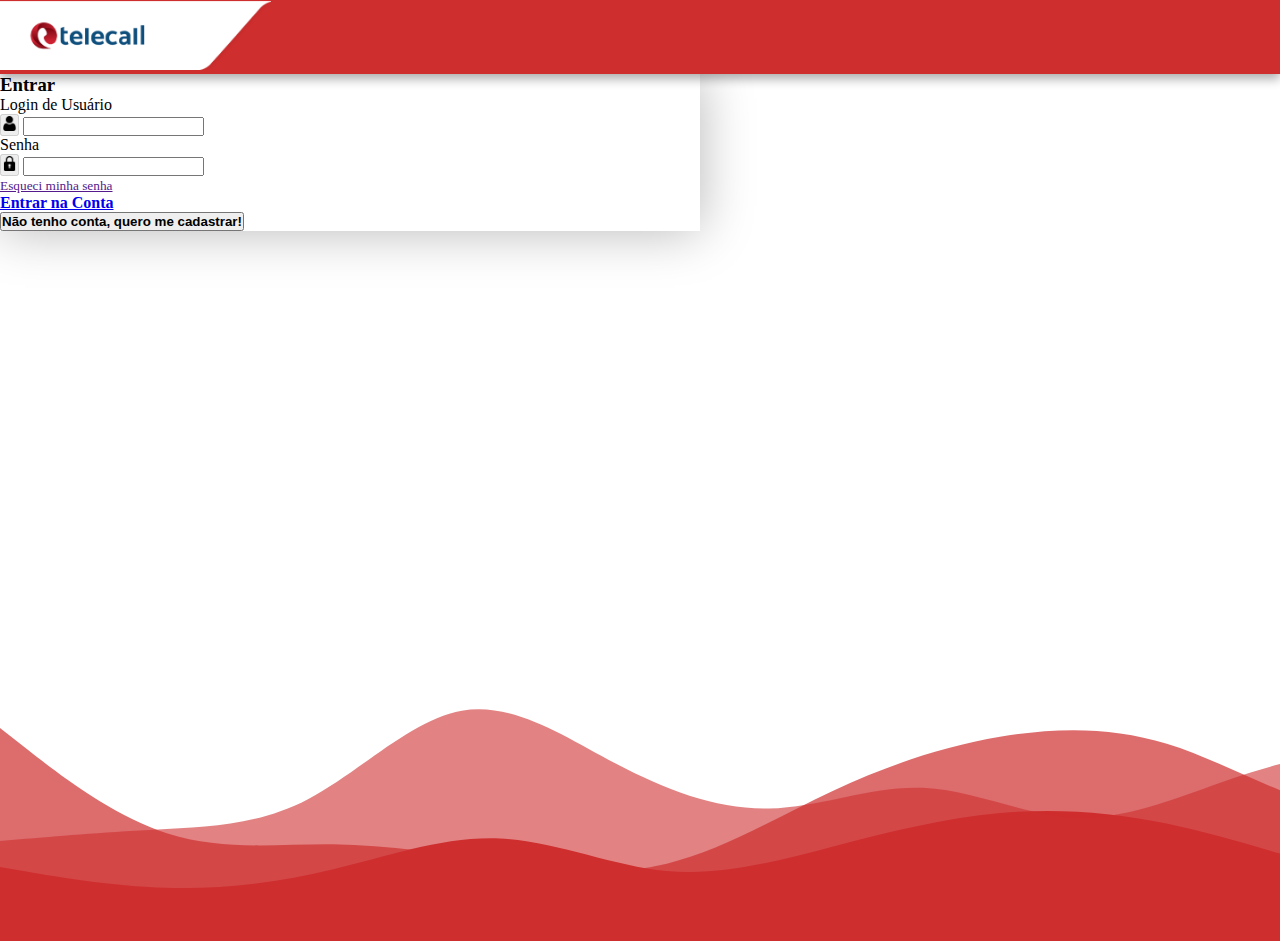
==== login.html @ 96c35d7b "Mudança nas sombras da página de login" ====
<!DOCTYPE html>
<html lang="pt-br">

<head>
    <meta charset="UTF-8">
    <meta http-equiv="X-UA-Compatible" content="IE=edge">
    <meta name="viewport" content="width=device-width, initial-scale=1.0">
    <title>Conta - CPaaS</title>

    <!-- CSS Bootstrap -->
    <link href="https://cdn.jsdelivr.net/npm/bootstrap@5.3.0-alpha3/dist/css/bootstrap.min.css" rel="stylesheet"
        integrity="sha384-KK94CHFLLe+nY2dmCWGMq91rCGa5gtU4mk92HdvYe+M/SXH301p5ILy+dN9+nJOZ" crossorigin="anonymous">

    <!-- CSS Default -->
    <link rel="stylesheet" href="default.css">

    <!-- CSS Login -->
    <link rel="stylesheet" href="css/login.css">

</head>

<body>

    <nav class="navbar p-0">
        <a href="https://telecall.com" class="logo">
            <img src="assets/logo.png" alt="Logo da Telecall">
        </a>
    </nav>

    <div class="container mt-5 mx-auto">
        <div class="row">

            <div class="col-12 p-0 border rounded-3 mx-auto position-relative overflow-hidden"
                style="max-width: 700px; box-shadow: 0 0 50px #00000049;">

                <!-- Tela de Login -->
                <div class="p-5 bg-light" id="login_div" style="transition-duration: 0.7s;">
                    <div class="row mb-3 mt-3">
                        <h3 class="text-center">Entrar</h3>
                    </div>

                    <form>
                        <div class="form-group mb-3">
                            <label for="login_entry">Login de Usuário</label>

                            <div class="input-group">
                                <button class="btn btn-outline-secondary" type="button" disabled
                                    onclick="ShowPassword(document.getElementById('new_password_entry'))">
                                    <img src="assets/icons/user.png" alt="" width="15px">
                                </button>

                                <input class="form-control" type="text" name="login_entry" id="login_entry">
                            </div>

                        </div>

                        <div class="form-group mb-5">
                            <label for="password-entry">Senha</label>

                            <div class="input-group">
                                <button class="btn btn-outline-secondary" type="button" disabled
                                    onclick="ShowPassword(document.getElementById('new_password_entry'))">
                                    <img src="assets/icons/password.png" alt="" width="15px">
                                </button>

                                <input class="form-control" type="password" name="password-entry" id="password-entry">
                            </div>

                            <a href="" class="text-danger text-end"><small>Esqueci minha senha</small></a>
                        </div>

                        <!-- Entrar -->
                        <div class="form-group mb-3">
                            <a href="index.html" type="submit" class="btn w-100 btn-outline-danger">Entrar na
                                Conta</a>
                        </div>
                    </form>

                    <!-- Mostrar aba de cadastro -->
                    <button type="button" onclick="ShowCad()" class="btn w-100 btn-light">Não tenho conta, quero me
                        cadastrar!</button>
                </div>

                <!-- Tela de Cadastro -->
                <div class="container-cad h-100 shadow-lg" id="cadastro_div" style="transition-duration: 0.7s;">
                    <div class="p-5 bg-light">

                        <div class="close-button">
                            <button class="btn" onclick="HideCad()">X</button>
                        </div>

                        <div class="row mb-3 mt-3">
                            <h3 class="text-center">Cadastrar</h3>
                        </div>

                        <form action="">

                            <!-- Nome e Nascimento -->
                            <div class="row mb-3">
                                <div class="col-md-8 form-group mb-3">
                                    <label for="name">Nome Completo</label>
                                    <input class="form-control" type="text" name="name" id="name_entry"
                                        onkeyup="CheckName(this)" required>
                                    <span class="val-span" id="val-name"></span>
                                </div>

                                <div class="col-md-4 form-group">
                                    <label for="date">Data de Nascimento</label>
                                    <input class="form-control" type="date" name="date" id="date_entry" required>
                                </div>
                            </div>

                            <!-- Nome Materno -->
                            <div class="row mb-4">
                                <div class="col form-group">
                                    <label for="mom_name">Nome Materno</label>
                                    <input class="form-control" type="text" name="mom_name" id="mom_name_entry"
                                        required>
                                </div>
                            </div>

                            <!-- CPF e Sexo -->
                            <div class="row mb-4">
                                <div class="col-md-4 form-group mb-3">
                                    <label for="cpf">CPF</label>
                                    <input class="form-control" type="text" name="cpf" id="cpf_entry"
                                        placeholder="xxx.xxx.xxx-xx" required>
                                </div>

                                <fieldset class="col-md-8 border p-2">
                                    <legend class="fs-6">Sexo</legend>

                                    <div class="form-check form-check-inline">
                                        <input class="form-check-input" type="radio" name="sex" id="sexM" value="sexM"
                                            checked>
                                        <label class="form-check-label" for="sexM">Masculino</label>
                                    </div>

                                    <div class="form-check form-check-inline">
                                        <input class="form-check-input" type="radio" name="sex" id="sexF" value="sexF">
                                        <label class="form-check-label" for="sexF">Feminino</label>
                                    </div>

                                    <div class="form-check form-check-inline">
                                        <input class="form-check-input" type="radio" name="sex" id="sexO" value="sexO">
                                        <label class="form-check-label" for="sexO">Outro</label>
                                    </div>
                                </fieldset>
                            </div>

                            <!-- Celular e Telefone fixo -->
                            <div class="row mb-4">
                                <div class="col-md-6 form-group mb-3">
                                    <label for="cel">Celular</label>
                                    <input class="form-control" type="text" name="cel" id="cel_entry"
                                        placeholder="(+55)XX-XXXXXXXX" required>
                                </div>

                                <div class="col-md-6 form-group">
                                    <label for="tel">Telefone Fixo</label>
                                    <input class="form-control" type="text" name="tel" id="tel_entry"
                                        placeholder="(+55)XX-XXXXXXXX" required>
                                </div>
                            </div>

                            <!-- Endereço completo -->
                            <div class="row">
                                <div class="col form-group mb-3">
                                    <label for="address">Endereço Completo</label>
                                    <input class="form-control" type="text" name="address" id="address_entry"
                                        placeholder="Ex: Av. das Américas, 3434, Barra da Tijuca" required>
                                </div>
                            </div>

                            <!-- Novo login -->
                            <div class="row">
                                <div class="col form-group mb-3">
                                    <label for="new_login">Login</label>
                                    <input class="form-control" type="text" name="new_login" id="new_login_entry"
                                        placeholder="Ex: gabrielmjacques" onkeyup="CheckLogin(this)" maxlength="6"
                                        required>
                                    <span class="val-span" id="val-login"></span>
                                </div>
                            </div>

                            <!-- Senha e Confirmar senha -->
                            <div class="row">

                                <div class="col-md-6 form-group mb-3">
                                    <label for="new_password">Senha</label>

                                    <div class="input-group">
                                        <input class="form-control" type="password" name="new_password"
                                            id="new_password_entry" required>

                                        <button class="btn btn-outline-secondary" type="button"
                                            onclick="ShowPassword(document.getElementById('new_password_entry'))">
                                            <img src="assets/icons/show.png" alt="" width="15px">
                                        </button>
                                    </div>

                                </div>

                                <div class="col-md-6 form-group mb-3">
                                    <label for="confirm_password">Confirmar Senha</label>

                                    <div class="input-group">
                                        <input class="form-control" type="password" name="confirm_password"
                                            id="confirm_password_entry" required>

                                        <button class="btn btn-outline-secondary" type="button"
                                            onclick="ShowPassword(document.getElementById('confirm_password_entry'))">
                                            <img src="assets/icons/show.png" alt="" width="15px">
                                        </button>
                                    </div>
                                </div>

                            </div>

                            <!-- Criar Conta -->
                            <button type="submit" class="btn w-100 btn-outline-danger">Criar Conta</button>
                        </form>

                        <!-- Fechar aba de cadastro -->
                        <button type="button" onclick="HideCad()" class="btn w-100 btn-light">Já possuo conta, quero
                            entrar!</button>

                    </div>
                </div>

            </div>

        </div>
    </div>


    <!-- SVG's com formato de onda -->
    <div class="waves">
        <svg id="visual" viewBox="0 0 2000 540" width="2000" height="540" xmlns="http://www.w3.org/2000/svg"
            xmlns:xlink="http://www.w3.org/1999/xlink" version="1.1">
            <path class="wave-1"
                d="M0 466L27.8 470.8C55.7 475.7 111.3 485.3 166.8 486.8C222.3 488.3 277.7 481.7 333.2 468.3C388.7 455 444.3 435 500 437.5C555.7 440 611.3 465 666.8 470C722.3 475 777.7 460 833.2 445.5C888.7 431 944.3 417 1000 412C1055.7 407 1111.3 411 1166.8 422.5C1222.3 434 1277.7 453 1333.2 467.3C1388.7 481.7 1444.3 491.3 1500 496.5C1555.7 501.7 1611.3 502.3 1666.8 502.3C1722.3 502.3 1777.7 501.7 1833.2 491.8C1888.7 482 1944.3 463 1972.2 453.5L2000 444L2000 541L1972.2 541C1944.3 541 1888.7 541 1833.2 541C1777.7 541 1722.3 541 1666.8 541C1611.3 541 1555.7 541 1500 541C1444.3 541 1388.7 541 1333.2 541C1277.7 541 1222.3 541 1166.8 541C1111.3 541 1055.7 541 1000 541C944.3 541 888.7 541 833.2 541C777.7 541 722.3 541 666.8 541C611.3 541 555.7 541 500 541C444.3 541 388.7 541 333.2 541C277.7 541 222.3 541 166.8 541C111.3 541 55.7 541 27.8 541L0 541Z"
                fill="#cf2e2e" stroke-linecap="round" stroke-linejoin="miter">
            </path>
            <path class="wave-2"
                d="M0 327L27.8 348.8C55.7 370.7 111.3 414.3 166.8 432.3C222.3 450.3 277.7 442.7 333.2 443.3C388.7 444 444.3 453 500 461C555.7 469 611.3 476 666.8 462.7C722.3 449.3 777.7 415.7 833.2 389.7C888.7 363.7 944.3 345.3 1000 335.8C1055.7 326.3 1111.3 325.7 1166.8 342.7C1222.3 359.7 1277.7 394.3 1333.2 406.5C1388.7 418.7 1444.3 408.3 1500 398C1555.7 387.7 1611.3 377.3 1666.8 368.2C1722.3 359 1777.7 351 1833.2 346.3C1888.7 341.7 1944.3 340.3 1972.2 339.7L2000 339L2000 541L1972.2 541C1944.3 541 1888.7 541 1833.2 541C1777.7 541 1722.3 541 1666.8 541C1611.3 541 1555.7 541 1500 541C1444.3 541 1388.7 541 1333.2 541C1277.7 541 1222.3 541 1166.8 541C1111.3 541 1055.7 541 1000 541C944.3 541 888.7 541 833.2 541C777.7 541 722.3 541 666.8 541C611.3 541 555.7 541 500 541C444.3 541 388.7 541 333.2 541C277.7 541 222.3 541 166.8 541C111.3 541 55.7 541 27.8 541L0 541Z"
                fill="#cf2e2e" stroke-linecap="round" stroke-linejoin="miter">
            </path>
            <path class="wave-3"
                d="M0 440L25.7 437.8C51.3 435.7 102.7 431.3 154 428.7C205.3 426 256.7 425 308 398.2C359.3 371.3 410.7 318.7 461.8 309.7C513 300.7 564 335.3 615.2 362.3C666.3 389.3 717.7 408.7 769 407.5C820.3 406.3 871.7 384.7 923 386.8C974.3 389 1025.7 415 1077 416.7C1128.3 418.3 1179.7 395.7 1231 378C1282.3 360.3 1333.7 347.7 1384.8 354.8C1436 362 1487 389 1538.2 391.5C1589.3 394 1640.7 372 1692 373.8C1743.3 375.7 1794.7 401.3 1846 411.2C1897.3 421 1948.7 415 1974.3 412L2000 409L2000 541L1974.3 541C1948.7 541 1897.3 541 1846 541C1794.7 541 1743.3 541 1692 541C1640.7 541 1589.3 541 1538.2 541C1487 541 1436 541 1384.8 541C1333.7 541 1282.3 541 1231 541C1179.7 541 1128.3 541 1077 541C1025.7 541 974.3 541 923 541C871.7 541 820.3 541 769 541C717.7 541 666.3 541 615.2 541C564 541 513 541 461.8 541C410.7 541 359.3 541 308 541C256.7 541 205.3 541 154 541C102.7 541 51.3 541 25.7 541L0 541Z"
                fill="#cf2e2e" stroke-linecap="round" stroke-linejoin="miter">

            </path>
        </svg>
    </div>


    <!-- JavaScript Bootstrap -->
    <script defer src="https://cdn.jsdelivr.net/npm/bootstrap@5.3.0-alpha3/dist/js/bootstrap.bundle.min.js"
        integrity="sha384-ENjdO4Dr2bkBIFxQpeoTz1HIcje39Wm4jDKdf19U8gI4ddQ3GYNS7NTKfAdVQSZe"
        crossorigin="anonymous"></script>

    <script src="js/login.js"></script>

    <!-- Script de validação de formulário -->
    <script>

        function CheckName( e )
        {
            val_name = document.getElementById( 'val-name' )

            if ( e.value.length < 15 || e.value.length > 60 )
            {
                val_name.style.display = 'inline'
                val_name.innerText = 'O campo nome deve ter no mínimo 15 caracteres e no máximo 60 caracteres alfabéticos.'
            } else
            {
                val_name.style.display = 'none'
            }
        }

        function CheckLogin( e )
        {
            val_login = document.getElementById( 'val-login' )

            if ( e.value.length != 6 )
            {
                val_login.style.display = 'inline'
                val_login.innerText = 'O campo Login deve ser alfabético e ter exatamente 6 caracteres alfabéticos.'
            } else
            {
                val_login.style.display = 'none'
            }
        }

    </script>

</body>

</html>
---- default.css ----
* {
    margin: 0;
    padding: 0;
    box-sizing: border-box;
}

body {
    position: relative;

    min-height: 100vh;
}

section {
    margin-bottom: 70px;
}

p {
    font-weight: bold;
    color: #000000c5;
    font-size: 1.3em;
}

label {
    margin-bottom: 10px;
}

button,
.btn {
    font-weight: bold;
}

.form-check-input {
    border: 1px solid black;
}

.form-check-input:checked {
    background-color: #0170B9;

    box-shadow: 0 0 5px #0170B9;
}

nav {
    background-color: #cf2e2e;
    position: relative;

    box-shadow: 0 5px 10px #00000053;
}

.logo img {
    height: 70px;
}



@media (max-width: 994px) {
    .logo img {
        height: 50px;
    }
}
---- css/login.css ----
.container-cad {
    position: absolute;
    overflow-y: scroll;

    top: 100%;
    bottom: 0;
    left: 0;
    right: 0;
}

.val-span {
    color: red;

    margin-top: 5px;
    font-size: 0.8em;
}

.container-cad::-webkit-scrollbar {
    background: white;
    width: 7px;
}

.container-cad::-webkit-scrollbar-thumb {
    background-color: #cf2e2e;
}

.close-button {
    position: absolute;

    top: 10px;
    right: 10px;
}

.waves {
    position: absolute;
    overflow: hidden;

    z-index: -1;
    left: 0;
    right: 0;
    bottom: -5%;
}

.wave-1 {
    animation: wave-balance 5s ease-in-out alternate infinite;
}

.wave-2 {
    opacity: 0.7;

    animation: wave-balance 4s ease-in-out alternate infinite;
}

.wave-3 {
    opacity: 0.6;

    animation: wave-balance 3s ease-in-out alternate infinite;
}

@keyframes wave-balance {
    to {
        transform: translateX(-100px);
    }
}
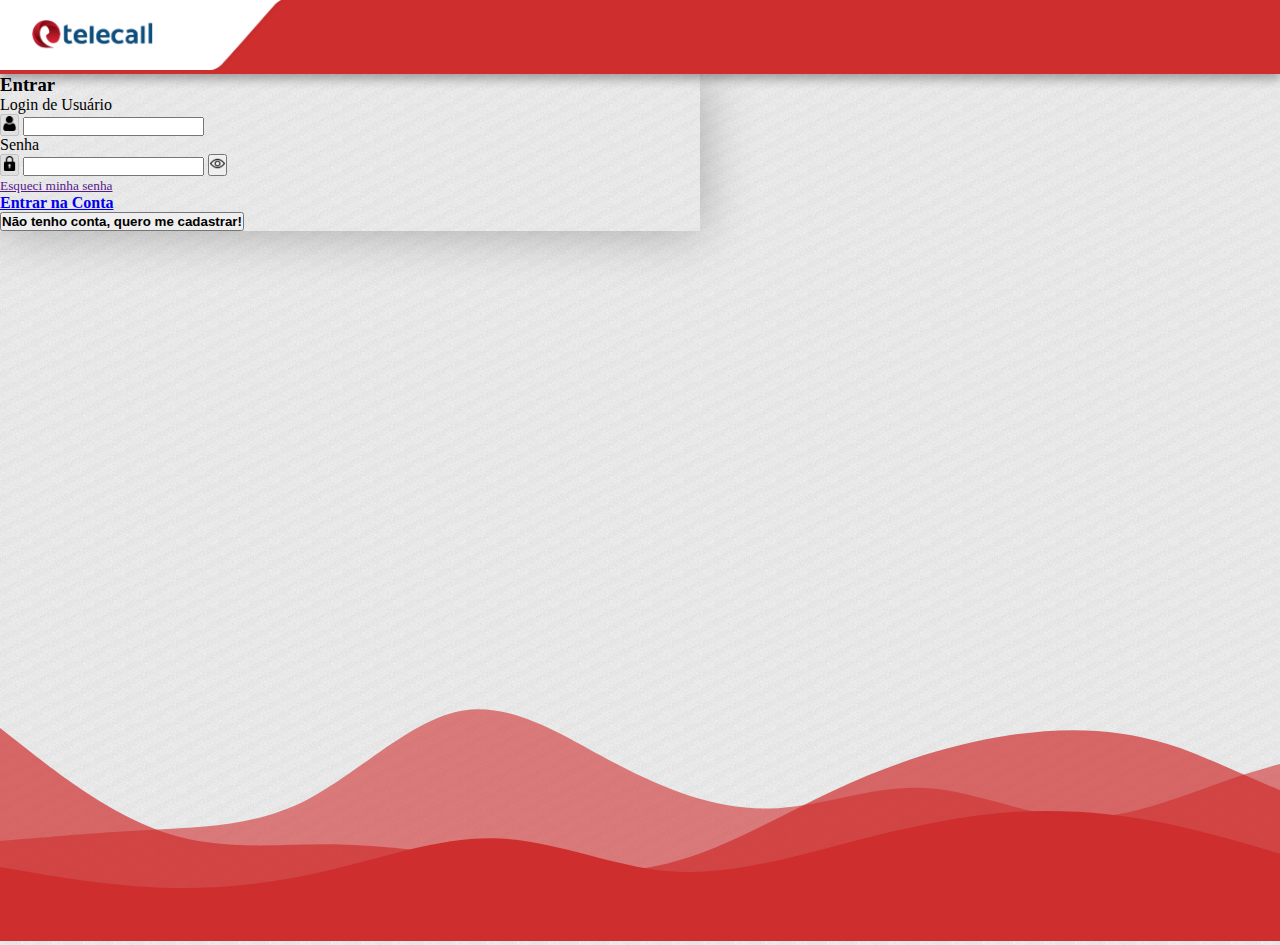
==== commit 2bec0e41: "Textura da tela de login e animação de blur" ====
--- a/login.html
+++ b/login.html
@@ -15,7 +15,7 @@
     <link rel="stylesheet" href="default.css">
 
     <!-- CSS Login -->
-    <link rel="stylesheet" href="css/login.css">
+    <link rel="stylesheet" href="styles/login.css">
 
 </head>
 
@@ -44,8 +44,7 @@
                             <label for="login_entry">Login de Usuário</label>
 
                             <div class="input-group">
-                                <button class="btn btn-outline-secondary" type="button" disabled
-                                    onclick="ShowPassword(document.getElementById('new_password_entry'))">
+                                <button class="btn btn-outline-secondary" type="button" disabled>
                                     <img src="assets/icons/user.png" alt="" width="15px">
                                 </button>
 
@@ -58,18 +57,23 @@
                             <label for="password-entry">Senha</label>
 
                             <div class="input-group">
-                                <button class="btn btn-outline-secondary" type="button" disabled
-                                    onclick="ShowPassword(document.getElementById('new_password_entry'))">
+                                <button class="btn btn-outline-secondary" type="button" disabled>
                                     <img src="assets/icons/password.png" alt="" width="15px">
                                 </button>
 
-                                <input class="form-control" type="password" name="password-entry" id="password-entry">
+                                <input class="form-control" type="password" name="password" id="password_entry"
+                                    required>
+
+                                <button class="btn btn-outline-secondary" type="button"
+                                    onclick="ShowPassword(document.getElementById('password_entry'))">
+                                    <img src="assets/icons/show.png" alt="" width="15px">
+                                </button>
                             </div>
 
                             <a href="" class="text-danger text-end"><small>Esqueci minha senha</small></a>
                         </div>
 
-                        <!-- Entrar -->
+                        <!-- Botão Entrar -->
                         <div class="form-group mb-3">
                             <a href="index.html" type="submit" class="btn w-100 btn-outline-danger">Entrar na
                                 Conta</a>
@@ -265,30 +269,24 @@
     <!-- Script de validação de formulário -->
     <script>
 
-        function CheckName( e )
-        {
+        function CheckName( e ) {
             val_name = document.getElementById( 'val-name' )
 
-            if ( e.value.length < 15 || e.value.length > 60 )
-            {
+            if ( e.value.length < 15 || e.value.length > 60 ) {
                 val_name.style.display = 'inline'
                 val_name.innerText = 'O campo nome deve ter no mínimo 15 caracteres e no máximo 60 caracteres alfabéticos.'
-            } else
-            {
+            } else {
                 val_name.style.display = 'none'
             }
         }
 
-        function CheckLogin( e )
-        {
+        function CheckLogin( e ) {
             val_login = document.getElementById( 'val-login' )
 
-            if ( e.value.length != 6 )
-            {
+            if ( e.value.length != 6 ) {
                 val_login.style.display = 'inline'
                 val_login.innerText = 'O campo Login deve ser alfabético e ter exatamente 6 caracteres alfabéticos.'
-            } else
-            {
+            } else {
                 val_login.style.display = 'none'
             }
         }
--- a/default.css
+++ b/default.css
@@ -29,6 +29,81 @@
     font-weight: bold;
 }
 
+
+
+.navbar-nav button,
+.navbar-nav a {
+    background-color: transparent;
+    border: none;
+    font-weight: bold;
+}
+
+.navbar-nav .btn,
+.navbar-nav .dropdown-toggle {
+    background-color: transparent;
+    text-align: left;
+
+    width: 100%;
+    transition: 0.5s;
+
+    border-bottom: 4px solid transparent;
+}
+
+.navbar-nav .btn:active,
+.navbar-nav .dropdown-toggle:active,
+.navbar-nav .dropdown-toggle:focus {
+    border-bottom: 4px solid #00000060;
+}
+
+.navbar-nav .dropdown-menu {
+    background-color: #ffffffe3;
+    box-shadow: 0 0 10px #00000095;
+
+    animation: dropdown-menu-show 0.3s forwards;
+}
+
+@keyframes dropdown-menu-show {
+    from {
+        opacity: 0;
+        transform: translateY(-10px);
+    }
+
+    to {
+        opacity: 1;
+        transform: translateY(0px);
+    }
+}
+
+.navbar-nav .dropdown-menu a {
+    position: relative;
+    overflow: hidden;
+
+    font-size: 0.8em;
+    transition: 0.5s;
+}
+
+.navbar-nav .dropdown-menu a:hover {
+    background-color: inherit;
+}
+
+.navbar-nav .dropdown-menu a::after {
+    content: '►';
+    color: #cf2e2e;
+    position: absolute;
+
+    width: 100%;
+    height: 100%;
+    left: -100%;
+
+    transition: 0.3s;
+}
+
+.navbar-nav .dropdown-menu a:hover::after {
+    left: 2px;
+}
+
+
+
 .form-check-input {
     border: 1px solid black;
 }
--- a/styles/login.css
+++ b/styles/login.css
@@ -0,0 +1,70 @@
+body {
+    background-image: url('../assets/login/bg-texture.png');
+}
+
+.container-cad {
+    position: absolute;
+    overflow-y: scroll;
+
+    top: 100%;
+    bottom: 0;
+    left: 0;
+    right: 0;
+
+    transition-duration: 1s;
+}
+
+.val-span {
+    color: red;
+
+    margin-top: 5px;
+    font-size: 0.8em;
+}
+
+.container-cad::-webkit-scrollbar {
+    background: white;
+    width: 7px;
+}
+
+.container-cad::-webkit-scrollbar-thumb {
+    background-color: #cf2e2e;
+}
+
+.close-button {
+    position: absolute;
+
+    top: 10px;
+    right: 10px;
+}
+
+.waves {
+    position: absolute;
+    overflow: hidden;
+
+    z-index: -1;
+    left: 0;
+    right: 0;
+    bottom: -5%;
+}
+
+.wave-1 {
+    animation: wave-balance 5s ease-in-out alternate infinite;
+}
+
+.wave-2 {
+    opacity: 0.7;
+
+    animation: wave-balance 4s ease-in-out alternate infinite;
+}
+
+.wave-3 {
+    opacity: 0.6;
+
+    animation: wave-balance 3s ease-in-out alternate infinite;
+}
+
+@keyframes wave-balance {
+    to {
+        transform: translateX(-100px);
+    }
+}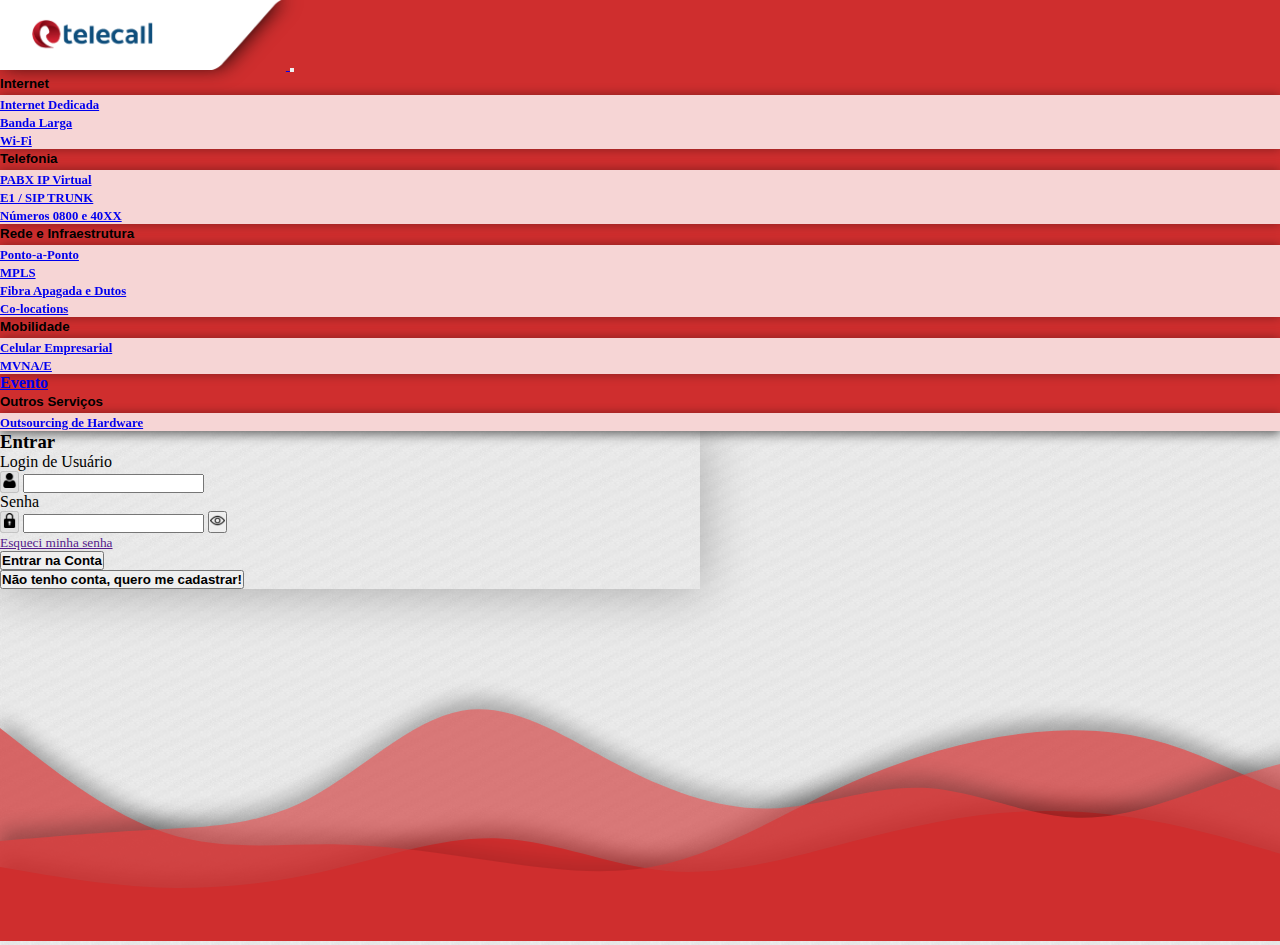
==== commit 55a14aa5: "Correção de interface" ====
--- a/login.html
+++ b/login.html
@@ -21,10 +21,113 @@
 
 <body>
 
-    <nav class="navbar p-0">
-        <a href="https://telecall.com" class="logo">
-            <img src="assets/logo.png" alt="Logo da Telecall">
-        </a>
+    <nav class="navbar navbar-expand-lg  navbar-dark p-0">
+        <div class="container-fluid p-0">
+            <a href="https://telecall.com" class="logo">
+                <img src="assets/logo.png" alt="Logo da Telecall">
+            </a>
+
+            <button class="navbar-toggler" type="button" data-bs-toggle="collapse" data-bs-target="#navbarNav"
+                aria-controls="navbarSupportedContent" aria-expanded="false" aria-label="Toggle navigation">
+                <span class="navbar-toggler-icon"></span>
+            </button>
+
+            <div class="collapse navbar-collapse justify-content-end me-5" id="navbarNav">
+                <ul class="navbar-nav gap-2">
+                    <li class="nav-item">
+
+                        <div class="dropdown">
+                            <button class="btn btn-sm btn-secondary dropdown-toggle" type="button"
+                                data-bs-toggle="dropdown" aria-expanded="false">
+                                Internet
+                            </button>
+                            <ul class="dropdown-menu dropdown-menu-sm-end">
+                                <li><a class="dropdown-item" href="https://telecall.com/internet-dedicada/">Internet
+                                        Dedicada</a></li>
+                                <li><a class="dropdown-item" href="https://telecall.com/banda-larga/">Banda Larga</a>
+                                </li>
+                                <li><a class="dropdown-item" href="https://telecall.com/wi-fi-e-hotspot/">Wi-Fi</a></li>
+                            </ul>
+                        </div>
+
+                    </li>
+                    <li class="nav-item">
+
+                        <div class="dropdown">
+                            <button class="btn btn-sm btn-secondary dropdown-toggle" type="button"
+                                data-bs-toggle="dropdown" aria-expanded="false">
+                                Telefonia
+                            </button>
+                            <ul class="dropdown-menu dropdown-menu-sm-end">
+                                <li><a class="dropdown-item" href="https://telecall.com/pabx-ip-virtual/">PABX IP
+                                        Virtual</a></li>
+                                <li><a class="dropdown-item" href="https://telecall.com/e1-sip-trunk-2/">E1 / SIP
+                                        TRUNK</a></li>
+                                <li><a class="dropdown-item" href="https://telecall.com/numeros-0800-e-40xx/">Números
+                                        0800 e 40XX</a></li>
+                            </ul>
+                        </div>
+
+                    </li>
+                    <li class="nav-item">
+
+                        <div class="dropdown">
+                            <button class="btn btn-sm btn-secondary dropdown-toggle" type="button"
+                                data-bs-toggle="dropdown" aria-expanded="false">
+                                Rede e Infraestrutura
+                            </button>
+                            <ul class="dropdown-menu dropdown-menu-sm-end">
+                                <li><a class="dropdown-item"
+                                        href="https://telecall.com/ponto-a-ponto/">Ponto-a-Ponto</a></li>
+                                <li><a class="dropdown-item" href="https://telecall.com/mpls/">MPLS</a></li>
+                                <li><a class="dropdown-item" href="https://telecall.com/fibra-apagada-e-dutos/">Fibra
+                                        Apagada e Dutos</a></li>
+                                <li><a class="dropdown-item" href="https://telecall.com/co-locations/">Co-locations</a>
+                                </li>
+                            </ul>
+                        </div>
+
+                    </li>
+                    <li class="nav-item">
+
+                        <div class="dropdown">
+                            <button class="btn btn-sm btn-secondary dropdown-toggle" type="button"
+                                data-bs-toggle="dropdown" aria-expanded="false">
+                                Mobilidade
+                            </button>
+                            <ul class="dropdown-menu dropdown-menu-sm-end">
+                                <li><a class="dropdown-item" href="https://telecall.com/celular-empresarial/">Celular
+                                        Empresarial</a></li>
+                                <li><a class="dropdown-item" href="https://telecall.com/mvna-e-2/">MVNA/E</a></li>
+                            </ul>
+                        </div>
+
+                    </li>
+                    <li class="nav-item">
+
+                        <a href="https://telecall.com/eventos/" class="btn btn-sm btn-secondary" type="button"
+                            aria-expanded="false">
+                            Evento
+                        </a>
+
+                    </li>
+                    <li class="nav-item">
+
+                        <div class="dropdown">
+                            <button class="btn btn-sm btn-secondary dropdown-toggle" type="button"
+                                data-bs-toggle="dropdown" aria-expanded="false">
+                                Outros Serviços
+                            </button>
+                            <ul class="dropdown-menu dropdown-menu-sm-end">
+                                <li><a class="dropdown-item"
+                                        href="https://telecall.com/outsourcing-de-hardware/">Outsourcing de Hardware</a>
+                                </li>
+                            </ul>
+                        </div>
+                    </li>
+                </ul>
+            </div>
+        </div>
     </nav>
 
     <div class="container mt-5 mx-auto">
@@ -39,7 +142,7 @@
                         <h3 class="text-center">Entrar</h3>
                     </div>
 
-                    <form>
+                    <form action="index.html">
                         <div class="form-group mb-3">
                             <label for="login_entry">Login de Usuário</label>
 
@@ -48,7 +151,7 @@
                                     <img src="assets/icons/user.png" alt="" width="15px">
                                 </button>
 
-                                <input class="form-control" type="text" name="login_entry" id="login_entry">
+                                <input class="form-control" type="text" name="login_entry" id="login_entry" required>
                             </div>
 
                         </div>
@@ -75,8 +178,8 @@
 
                         <!-- Botão Entrar -->
                         <div class="form-group mb-3">
-                            <a href="index.html" type="submit" class="btn w-100 btn-outline-danger">Entrar na
-                                Conta</a>
+                            <button href="index.html" type="submit" class="btn w-100 btn-outline-danger">Entrar na
+                                Conta</button>
                         </div>
                     </form>
 
--- a/default.css
+++ b/default.css
@@ -14,12 +14,6 @@
     margin-bottom: 70px;
 }
 
-p {
-    font-weight: bold;
-    color: #000000c5;
-    font-size: 1.3em;
-}
-
 label {
     margin-bottom: 10px;
 }
@@ -29,13 +23,32 @@
     font-weight: bold;
 }
 
+.form-check-input {
+    border: 1px solid black;
+}
 
+.form-check-input:checked {
+    background-color: #0170B9;
+
+    box-shadow: 0 0 5px #0170B9;
+}
+
+nav {
+    background-color: #cf2e2e;
+    position: relative;
+
+    box-shadow: 0 5px 10px #00000053;
+}
+
+.logo img {
+    height: 70px;
+
+    filter: drop-shadow(5px -3px 10px #000000cf);
+}
 
 .navbar-nav button,
 .navbar-nav a {
-    background-color: transparent;
     border: none;
-    font-weight: bold;
 }
 
 .navbar-nav .btn,
@@ -56,9 +69,10 @@
 }
 
 .navbar-nav .dropdown-menu {
-    background-color: #ffffffe3;
-    box-shadow: 0 0 10px #00000095;
+    background-color: #ffffffcc;
+    box-shadow: 0 0 10px #00000060;
 
+    backdrop-filter: blur(3px);
     animation: dropdown-menu-show 0.3s forwards;
 }
 
@@ -77,52 +91,16 @@
 .navbar-nav .dropdown-menu a {
     position: relative;
     overflow: hidden;
+    background-color: transparent;
+    font-weight: bold;
 
     font-size: 0.8em;
-    transition: 0.5s;
+    transition: 200ms;
 }
 
 .navbar-nav .dropdown-menu a:hover {
-    background-color: inherit;
-}
-
-.navbar-nav .dropdown-menu a::after {
-    content: '►';
-    color: #cf2e2e;
-    position: absolute;
-
-    width: 100%;
-    height: 100%;
-    left: -100%;
-
-    transition: 0.3s;
-}
-
-.navbar-nav .dropdown-menu a:hover::after {
-    left: 2px;
-}
-
-
-
-.form-check-input {
-    border: 1px solid black;
-}
-
-.form-check-input:checked {
-    background-color: #0170B9;
-
-    box-shadow: 0 0 5px #0170B9;
-}
-
-nav {
     background-color: #cf2e2e;
-    position: relative;
-
-    box-shadow: 0 5px 10px #00000053;
-}
-
-.logo img {
-    height: 70px;
+    color: white;
 }
 
 
@@ -131,4 +109,27 @@
     .logo img {
         height: 50px;
     }
+
+    .navbar-nav .btn,
+    .navbar-nav .dropdown-toggle {
+        padding: 20px 20px;
+    }
+
+    .navbar-nav .btn:active,
+    .navbar-nav .dropdown-toggle:active,
+    .navbar-nav .dropdown-toggle:focus {
+        border-bottom: none;
+    }
+
+    .navbar-nav .dropdown-menu a {
+        background-color: #00000015;
+        width: 100vw;
+        color: white;
+    }
+
+    .navbar-nav .dropdown-menu {
+        background-color: transparent;
+        box-shadow: none;
+        border: none;
+    }
 }--- a/styles/login.css
+++ b/styles/login.css
@@ -1,5 +1,6 @@
 body {
     background-image: url('../assets/login/bg-texture.png');
+    background-size: 30px;
 }
 
 .container-cad {
@@ -47,6 +48,12 @@
     bottom: -5%;
 }
 
+.wave-1,
+.wave-2,
+.wave-3 {
+    filter: drop-shadow(0 -10px 10px #00000077);
+}
+
 .wave-1 {
     animation: wave-balance 5s ease-in-out alternate infinite;
 }
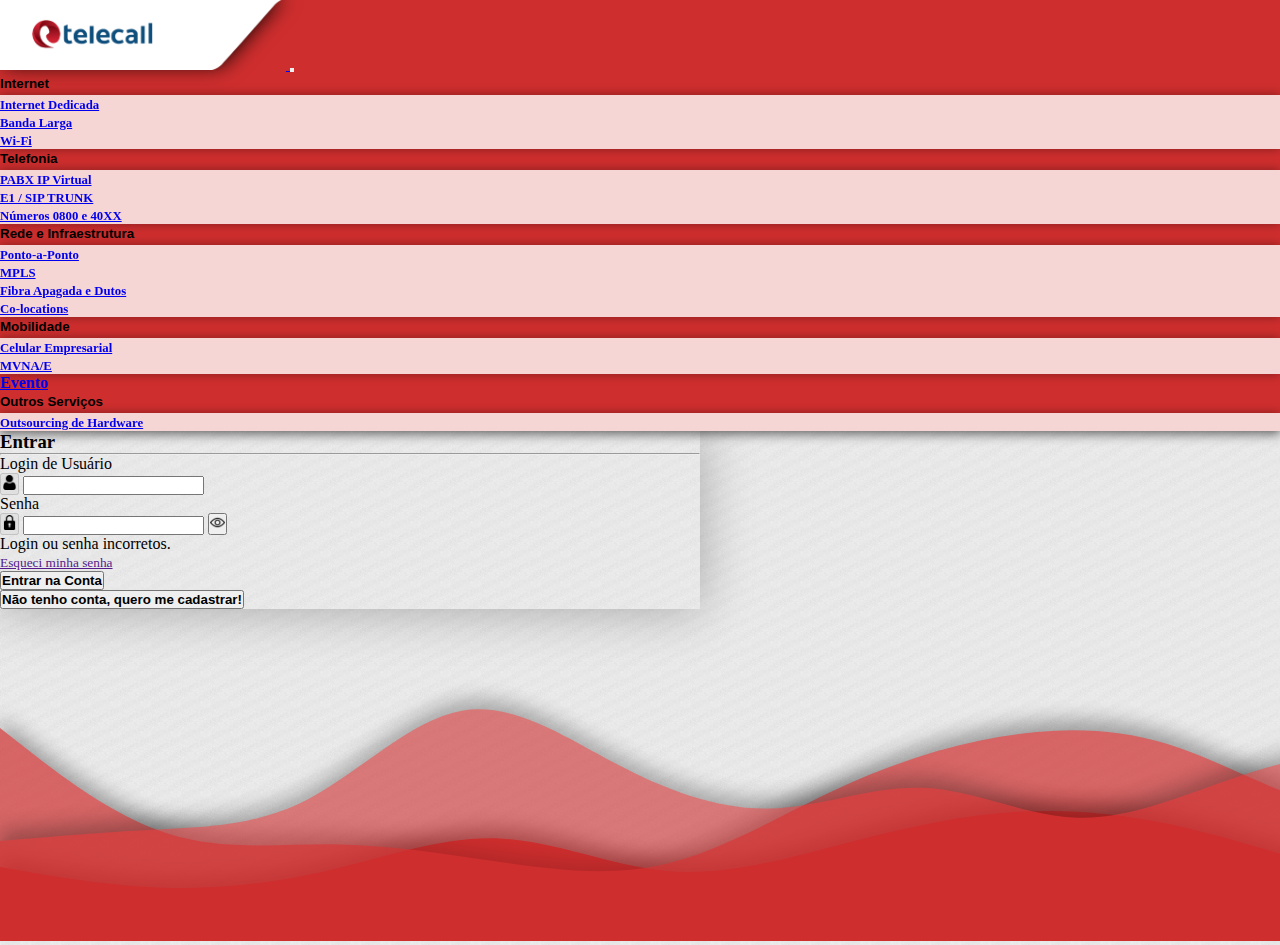
==== commit 104264d8: "Validacoes" ====
--- a/login.html
+++ b/login.html
@@ -139,10 +139,12 @@
                 <!-- Tela de Login -->
                 <div class="p-5 bg-light" id="login_div" style="transition-duration: 0.7s;">
                     <div class="row mb-3 mt-3">
-                        <h3 class="text-center">Entrar</h3>
+                        <h3 class="text-center fw-bold">Entrar</h3>
+                        <hr>
                     </div>
 
-                    <form action="index.html">
+                    <!-- Login -->
+                    <form action="index.html" class="needs-validation" novalidate>
                         <div class="form-group mb-3">
                             <label for="login_entry">Login de Usuário</label>
 
@@ -156,6 +158,7 @@
 
                         </div>
 
+                        <!-- Senha -->
                         <div class="form-group mb-5">
                             <label for="password-entry">Senha</label>
 
@@ -171,15 +174,21 @@
                                     onclick="ShowPassword(document.getElementById('password_entry'))">
                                     <img src="assets/icons/show.png" alt="" width="15px">
                                 </button>
-                            </div>
-
-                            <a href="" class="text-danger text-end"><small>Esqueci minha senha</small></a>
+                                <div class="invalid-feedback">Login ou senha incorretos.</div>
+                            </div>
+
+
+                            <div class="mt-3">
+                                <a href="" class="text-danger"><small>Esqueci minha senha</small></a>
+                            </div>
                         </div>
 
                         <!-- Botão Entrar -->
                         <div class="form-group mb-3">
-                            <button href="index.html" type="submit" class="btn w-100 btn-outline-danger">Entrar na
-                                Conta</button>
+                            <button href="index.html" type="submit" onclick="Login()"
+                                class="btn w-100 btn-outline-danger">
+                                Entrar na Conta
+                            </button>
                         </div>
                     </form>
 
@@ -197,23 +206,29 @@
                         </div>
 
                         <div class="row mb-3 mt-3">
-                            <h3 class="text-center">Cadastrar</h3>
-                        </div>
-
-                        <form action="">
+                            <h3 class="text-center fw-bold">Cadastrar</h3>
+                            <hr>
+                        </div>
+
+
+                        <form class="needs-validation" novalidate>
 
                             <!-- Nome e Nascimento -->
                             <div class="row mb-3">
                                 <div class="col-md-8 form-group mb-3">
                                     <label for="name">Nome Completo</label>
                                     <input class="form-control" type="text" name="name" id="name_entry"
-                                        onkeyup="CheckName(this)" required>
-                                    <span class="val-span" id="val-name"></span>
+                                        pattern="(^[A-Za-z]{3,16})([ ]{0,1})([A-Za-z]{3,16})?([ ]{0,1})?([A-Za-z]{3,16})?([ ]{0,1})?([A-Za-z]{3,16})"
+                                        required>
+
+                                    <div class="invalid-feedback">Nome inválido</div>
                                 </div>
 
                                 <div class="col-md-4 form-group">
                                     <label for="date">Data de Nascimento</label>
                                     <input class="form-control" type="date" name="date" id="date_entry" required>
+
+                                    <div class="invalid-feedback">Selecione sua data de nascimento</div>
                                 </div>
                             </div>
 
@@ -222,16 +237,21 @@
                                 <div class="col form-group">
                                     <label for="mom_name">Nome Materno</label>
                                     <input class="form-control" type="text" name="mom_name" id="mom_name_entry"
+                                        pattern="(^[A-Za-z]{3,16})([ ]{0,1})([A-Za-z]{3,16})?([ ]{0,1})?([A-Za-z]{3,16})?([ ]{0,1})?([A-Za-z]{3,16})"
                                         required>
+
+                                    <div class="invalid-feedback">Nome Materno inválido</div>
                                 </div>
                             </div>
 
                             <!-- CPF e Sexo -->
                             <div class="row mb-4">
                                 <div class="col-md-4 form-group mb-3">
-                                    <label for="cpf">CPF</label>
+                                    <label for="cpf">CPF <small>(somente digitos)</small></label>
                                     <input class="form-control" type="text" name="cpf" id="cpf_entry"
-                                        placeholder="xxx.xxx.xxx-xx" required>
+                                        placeholder="Ex: 11122233345" pattern="^\d{11}$" required>
+
+                                    <div class="invalid-feedback">CPF inválido</div>
                                 </div>
 
                                 <fieldset class="col-md-8 border p-2">
@@ -260,13 +280,17 @@
                                 <div class="col-md-6 form-group mb-3">
                                     <label for="cel">Celular</label>
                                     <input class="form-control" type="text" name="cel" id="cel_entry"
-                                        placeholder="(+55)XX-XXXXXXXX" required>
+                                        placeholder="Ex: 21930301010" pattern="^\d{11}$" required>
+
+                                    <div class="invalid-feedback">Celular inválido</div>
                                 </div>
 
                                 <div class="col-md-6 form-group">
                                     <label for="tel">Telefone Fixo</label>
                                     <input class="form-control" type="text" name="tel" id="tel_entry"
-                                        placeholder="(+55)XX-XXXXXXXX" required>
+                                        placeholder="Ex: 2130301010" pattern="^\d{10}$" required>
+
+                                    <div class="invalid-feedback">Telefone inválido</div>
                                 </div>
                             </div>
 
@@ -275,7 +299,10 @@
                                 <div class="col form-group mb-3">
                                     <label for="address">Endereço Completo</label>
                                     <input class="form-control" type="text" name="address" id="address_entry"
-                                        placeholder="Ex: Av. das Américas, 3434, Barra da Tijuca" required>
+                                        placeholder="Ex: Av. das Américas, 3434, Barra da Tijuca" pattern="^.{10,}$"
+                                        required>
+
+                                    <div class="invalid-feedback">Endereço muito curto</div>
                                 </div>
                             </div>
 
@@ -284,9 +311,16 @@
                                 <div class="col form-group mb-3">
                                     <label for="new_login">Login</label>
                                     <input class="form-control" type="text" name="new_login" id="new_login_entry"
-                                        placeholder="Ex: gabrielmjacques" onkeyup="CheckLogin(this)" maxlength="6"
-                                        required>
-                                    <span class="val-span" id="val-login"></span>
+                                        placeholder="Ex: gabrielmjacques" onkeyup="CheckLogin(this)"
+                                        pattern="^(?!^\d)(?=.*[a-z])^[a-z0-9]{8,15}$" maxlength="15" required>
+
+                                    <div class="invalid-feedback">
+                                        O login deve obedecer os seguinter critérios: <br>
+                                        Pode conter letras e números; <br>
+                                        Primeiro caracter deve ser uma letra; <br>
+                                        Sem letras maiúsculas; <br>
+                                        Entre 8 e 15 caracteres
+                                    </div>
                                 </div>
                             </div>
 
@@ -298,12 +332,21 @@
 
                                     <div class="input-group">
                                         <input class="form-control" type="password" name="new_password"
-                                            id="new_password_entry" required>
+                                            id="new_password_entry"
+                                            pattern="^(?=.*[a-z])(?=.*[A-Z])(?=.*\d)[a-zA-Z\d]{8,}$" required>
 
                                         <button class="btn btn-outline-secondary" type="button"
                                             onclick="ShowPassword(document.getElementById('new_password_entry'))">
                                             <img src="assets/icons/show.png" alt="" width="15px">
                                         </button>
+
+                                        <div class="invalid-feedback">
+                                            A senha deve obedecer os seguinter critérios: <br>
+                                            Pelo menos uma letra; <br>
+                                            Pelo menos uma letra maiúscula; <br>
+                                            Pelo menos um número; <br>
+                                            No mínimo 8 caracteres
+                                        </div>
                                     </div>
 
                                 </div>
@@ -313,19 +356,24 @@
 
                                     <div class="input-group">
                                         <input class="form-control" type="password" name="confirm_password"
-                                            id="confirm_password_entry" required>
+                                            id="confirm_password_entry" onkeyup="ConfirmPasswordVerification()"
+                                            required>
 
                                         <button class="btn btn-outline-secondary" type="button"
                                             onclick="ShowPassword(document.getElementById('confirm_password_entry'))">
                                             <img src="assets/icons/show.png" alt="" width="15px">
                                         </button>
+
+                                        <div class="invalid-feedback">Deve coincidir com a senha</div>
                                     </div>
                                 </div>
 
                             </div>
 
                             <!-- Criar Conta -->
-                            <button type="submit" class="btn w-100 btn-outline-danger">Criar Conta</button>
+                            <div class="form-group mb-3">
+                                <button type="submit" class="btn w-100 btn-outline-danger">Criar Conta</button>
+                            </div>
                         </form>
 
                         <!-- Fechar aba de cadastro -->
@@ -362,38 +410,34 @@
     </div>
 
 
-    <!-- JavaScript Bootstrap -->
+    <!-- Bootstrap JS -->
     <script defer src="https://cdn.jsdelivr.net/npm/bootstrap@5.3.0-alpha3/dist/js/bootstrap.bundle.min.js"
         integrity="sha384-ENjdO4Dr2bkBIFxQpeoTz1HIcje39Wm4jDKdf19U8gI4ddQ3GYNS7NTKfAdVQSZe"
         crossorigin="anonymous"></script>
 
-    <script src="js/login.js"></script>
-
-    <!-- Script de validação de formulário -->
-    <script>
-
-        function CheckName( e ) {
-            val_name = document.getElementById( 'val-name' )
-
-            if ( e.value.length < 15 || e.value.length > 60 ) {
-                val_name.style.display = 'inline'
-                val_name.innerText = 'O campo nome deve ter no mínimo 15 caracteres e no máximo 60 caracteres alfabéticos.'
-            } else {
-                val_name.style.display = 'none'
-            }
-        }
-
-        function CheckLogin( e ) {
-            val_login = document.getElementById( 'val-login' )
-
-            if ( e.value.length != 6 ) {
-                val_login.style.display = 'inline'
-                val_login.innerText = 'O campo Login deve ser alfabético e ter exatamente 6 caracteres alfabéticos.'
-            } else {
-                val_login.style.display = 'none'
-            }
-        }
-
+    <!-- Js externo da página -->
+    <script defer src="js/login.js"></script>
+
+    <!-- Validação do Bootstrap -->
+    <script defer>
+        ( () => {
+            'use strict'
+
+            // Fetch all the forms we want to apply custom Bootstrap validation styles to
+            const forms = document.querySelectorAll( '.needs-validation' )
+
+            // Loop over them and prevent submission
+            Array.from( forms ).forEach( form => {
+                form.addEventListener( 'submit', event => {
+                    if ( !form.checkValidity() ) {
+                        event.preventDefault()
+                        event.stopPropagation()
+                    }
+
+                    form.classList.add( 'was-validated' )
+                }, false )
+            } )
+        } )()
     </script>
 
 </body>
--- a/default.css
+++ b/default.css
@@ -23,32 +23,13 @@
     font-weight: bold;
 }
 
-.form-check-input {
-    border: 1px solid black;
-}
-
-.form-check-input:checked {
-    background-color: #0170B9;
-
-    box-shadow: 0 0 5px #0170B9;
-}
-
-nav {
-    background-color: #cf2e2e;
-    position: relative;
-
-    box-shadow: 0 5px 10px #00000053;
-}
-
-.logo img {
-    height: 70px;
-
-    filter: drop-shadow(5px -3px 10px #000000cf);
-}
+
 
 .navbar-nav button,
 .navbar-nav a {
+    background-color: transparent;
     border: none;
+    font-weight: bold;
 }
 
 .navbar-nav .btn,
@@ -69,10 +50,9 @@
 }
 
 .navbar-nav .dropdown-menu {
-    background-color: #ffffffcc;
-    box-shadow: 0 0 10px #00000060;
-
-    backdrop-filter: blur(3px);
+    background-color: #ffffffe3;
+    box-shadow: 0 0 10px #00000095;
+
     animation: dropdown-menu-show 0.3s forwards;
 }
 
@@ -91,6 +71,101 @@
 .navbar-nav .dropdown-menu a {
     position: relative;
     overflow: hidden;
+
+    font-size: 0.8em;
+    transition: 0.5s;
+}
+
+.navbar-nav .dropdown-menu a:hover {
+    background-color: inherit;
+}
+
+.navbar-nav .dropdown-menu a::after {
+    content: '►';
+    color: #cf2e2e;
+    position: absolute;
+
+    width: 100%;
+    height: 100%;
+    left: -100%;
+
+    transition: 0.3s;
+}
+
+.navbar-nav .dropdown-menu a:hover::after {
+    left: 2px;
+}
+
+
+
+.form-check-input {
+    border: 1px solid black;
+}
+
+.form-check-input:checked {
+    background-color: #0170B9;
+
+    box-shadow: 0 0 5px #0170B9;
+}
+
+nav {
+    background-color: #cf2e2e;
+    position: relative;
+
+    box-shadow: 0 5px 10px #00000053;
+}
+
+.logo img {
+    height: 70px;
+
+    filter: drop-shadow(5px -3px 10px #000000cf);
+}
+
+.navbar-nav button,
+.navbar-nav a {
+    border: none;
+}
+
+.navbar-nav .btn,
+.navbar-nav .dropdown-toggle {
+    background-color: transparent;
+    text-align: left;
+
+    width: 100%;
+    transition: 0.5s;
+
+    border-bottom: 4px solid transparent;
+}
+
+.navbar-nav .btn:active,
+.navbar-nav .dropdown-toggle:active,
+.navbar-nav .dropdown-toggle:focus {
+    border-bottom: 4px solid #00000060;
+}
+
+.navbar-nav .dropdown-menu {
+    background-color: #ffffffcc;
+    box-shadow: 0 0 10px #00000060;
+
+    backdrop-filter: blur(3px);
+    animation: dropdown-menu-show 0.3s forwards;
+}
+
+@keyframes dropdown-menu-show {
+    from {
+        opacity: 0;
+        transform: translateY(-10px);
+    }
+
+    to {
+        opacity: 1;
+        transform: translateY(0px);
+    }
+}
+
+.navbar-nav .dropdown-menu a {
+    position: relative;
+    overflow: hidden;
     background-color: transparent;
     font-weight: bold;
 
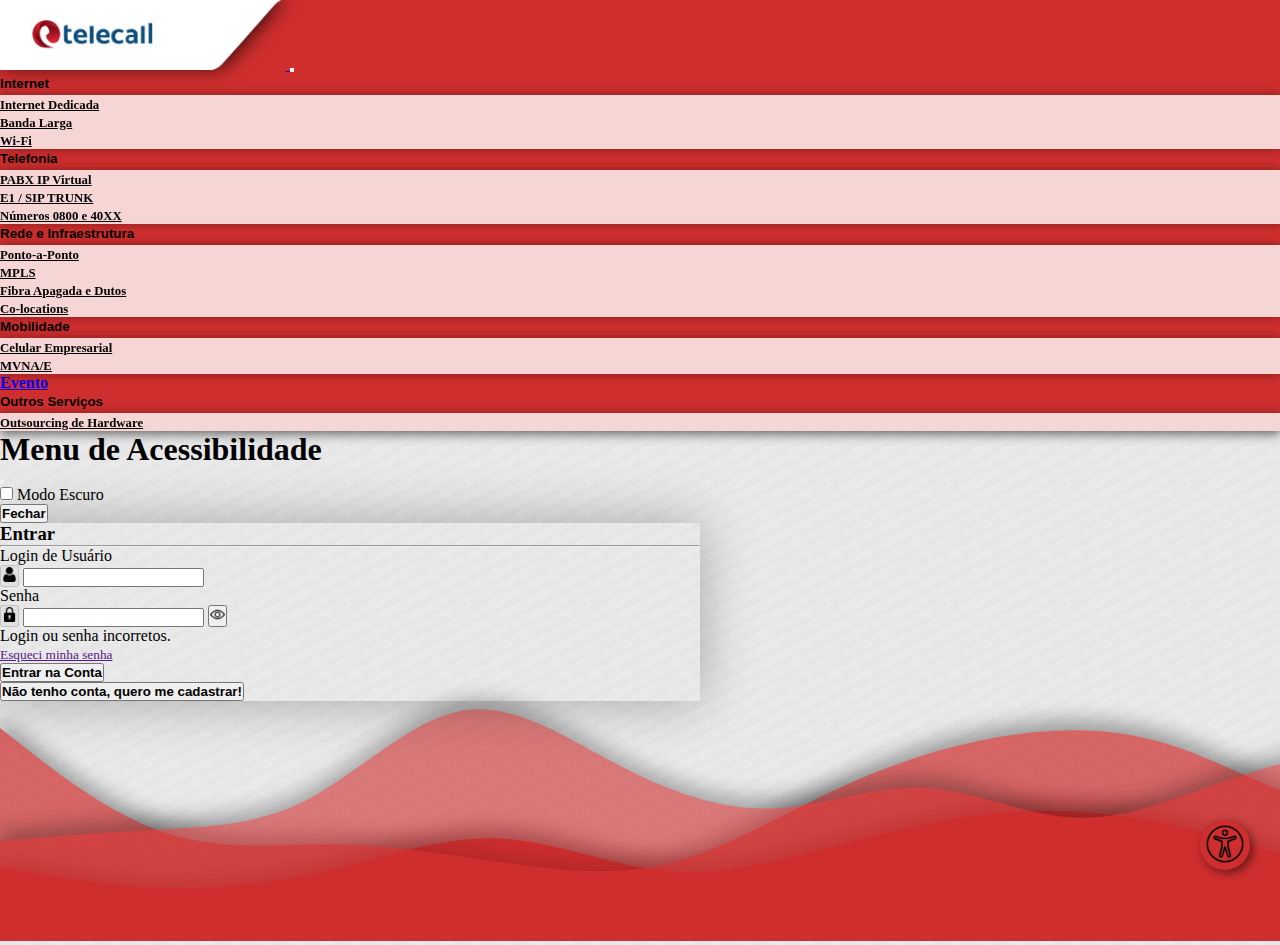
==== commit a93d39d4: "Novas funções de acessibilidade e correções de bugs" ====
--- a/login.html
+++ b/login.html
@@ -130,27 +130,57 @@
         </div>
     </nav>
 
-    <div class="container mt-5 mx-auto">
+    <main class="container mt-5 mx-auto">
+        <!-- Modal de Acessibilidade -->
+        <button class="accessibility-menu" data-bs-toggle="modal" data-bs-target="#accessbilityModal">
+            <img src="assets/icons/accessibility.png" alt="">
+        </button>
+
+        <div class="modal fade" id="accessbilityModal" tabindex="-1" aria-labelledby="accessbilityModal"
+            aria-hidden="true">
+            <div class="modal-dialog">
+                <div class="modal-content">
+                    <div class="modal-header">
+                        <h1 class="modal-title fs-5" id="exampleModalLabel">Menu de Acessibilidade</h1>
+                        <button type="button" class="btn-close" data-bs-dismiss="modal" aria-label="Close"></button>
+                    </div>
+                    <div class="modal-body d-flex flex-column gap-4">
+
+                        <div class="form-check form-switch">
+                            <input class="form-check-input" type="checkbox" role="switch" id="theme_switch"
+                                onclick="ChangeTheme()">
+                            <label class="form-check-label" for="theme_switch">Modo
+                                Escuro</label>
+                        </div>
+
+                    </div>
+                    <div class="modal-footer">
+                        <button type="button" class="btn btn-danger" data-bs-dismiss="modal">Fechar</button>
+                    </div>
+                </div>
+            </div>
+        </div>
+
         <div class="row">
 
             <div class="col-12 p-0 border rounded-3 mx-auto position-relative overflow-hidden"
                 style="max-width: 700px; box-shadow: 0 0 50px #00000049;">
 
                 <!-- Tela de Login -->
-                <div class="p-5 bg-light" id="login_div" style="transition-duration: 0.7s;">
+                <div class="p-5 bg-body" id="login_div" style="transition-duration: 0.7s;">
                     <div class="row mb-3 mt-3">
                         <h3 class="text-center fw-bold">Entrar</h3>
                         <hr>
                     </div>
 
                     <!-- Login -->
-                    <form action="index.html" class="needs-validation" novalidate>
+                    <form class="needs-validation" novalidate>
                         <div class="form-group mb-3">
                             <label for="login_entry">Login de Usuário</label>
 
                             <div class="input-group">
                                 <button class="btn btn-outline-secondary" type="button" disabled>
-                                    <img src="assets/icons/user.png" alt="" width="15px">
+                                    <img class="icons" src="assets/icons/user.png" alt="" width="15px">
                                 </button>
 
                                 <input class="form-control" type="text" name="login_entry" id="login_entry" required>
@@ -164,7 +194,7 @@
 
                             <div class="input-group">
                                 <button class="btn btn-outline-secondary" type="button" disabled>
-                                    <img src="assets/icons/password.png" alt="" width="15px">
+                                    <img class="icons" src="assets/icons/password.png" alt="" width="15px">
                                 </button>
 
                                 <input class="form-control" type="password" name="password" id="password_entry"
@@ -172,7 +202,7 @@
 
                                 <button class="btn btn-outline-secondary" type="button"
                                     onclick="ShowPassword(document.getElementById('password_entry'))">
-                                    <img src="assets/icons/show.png" alt="" width="15px">
+                                    <img class="icons" src="assets/icons/show.png" alt="" width="15px">
                                 </button>
                                 <div class="invalid-feedback">Login ou senha incorretos.</div>
                             </div>
@@ -185,7 +215,7 @@
 
                         <!-- Botão Entrar -->
                         <div class="form-group mb-3">
-                            <button href="index.html" type="submit" onclick="Login()"
+                            <button href="index.html" type="button" onclick="Login()"
                                 class="btn w-100 btn-outline-danger">
                                 Entrar na Conta
                             </button>
@@ -193,16 +223,17 @@
                     </form>
 
                     <!-- Mostrar aba de cadastro -->
-                    <button type="button" onclick="ShowCad()" class="btn w-100 btn-light">Não tenho conta, quero me
+                    <button type="button" class="show_cad_btn btn w-100" onclick="ShowCad()">Não tenho conta,
+                        quero me
                         cadastrar!</button>
                 </div>
 
                 <!-- Tela de Cadastro -->
-                <div class="container-cad h-100 shadow-lg" id="cadastro_div" style="transition-duration: 0.7s;">
-                    <div class="p-5 bg-light">
+                <div class="container-cad bg-body h-100 shadow-lg" id="cadastro_div" style="transition-duration: 0.7s;">
+                    <div class="p-5 position-relative">
 
                         <div class="close-button">
-                            <button class="btn" onclick="HideCad()">X</button>
+                            <button class="hide_cad_btn btn" onclick="HideCad()">X</button>
                         </div>
 
                         <div class="row mb-3 mt-3">
@@ -218,17 +249,21 @@
                                 <div class="col-md-8 form-group mb-3">
                                     <label for="name">Nome Completo</label>
                                     <input class="form-control" type="text" name="name" id="name_entry"
-                                        pattern="(^[A-Za-z]{3,16})([ ]{0,1})([A-Za-z]{3,16})?([ ]{0,1})?([A-Za-z]{3,16})?([ ]{0,1})?([A-Za-z]{3,16})"
-                                        required>
-
-                                    <div class="invalid-feedback">Nome inválido</div>
+                                        placeholder="Insira seu nome completo"
+                                        pattern="^(?!.*\s$)(?!^\s)[A-Za-zÀ-ÿ\s]{10,60}$" required>
+
+                                    <div class="invalid-feedback">Nome deve ter entre 10 e 60 caracteres</div>
                                 </div>
 
                                 <div class="col-md-4 form-group">
                                     <label for="date">Data de Nascimento</label>
-                                    <input class="form-control" type="date" name="date" id="date_entry" required>
-
-                                    <div class="invalid-feedback">Selecione sua data de nascimento</div>
+                                    <input class="form-control" type="date" name="date" id="date_entry" min="1900-01-01"
+                                        max="9999-12-12" onkeyup="DateValidation()" required>
+
+                                    <div class="invalid-feedback">Selecione uma data válida <small>
+                                            (Você deve ser maior de
+                                            idade para se cadastrar)
+                                        </small></div>
                                 </div>
                             </div>
 
@@ -237,42 +272,31 @@
                                 <div class="col form-group">
                                     <label for="mom_name">Nome Materno</label>
                                     <input class="form-control" type="text" name="mom_name" id="mom_name_entry"
-                                        pattern="(^[A-Za-z]{3,16})([ ]{0,1})([A-Za-z]{3,16})?([ ]{0,1})?([A-Za-z]{3,16})?([ ]{0,1})?([A-Za-z]{3,16})"
-                                        required>
-
-                                    <div class="invalid-feedback">Nome Materno inválido</div>
-                                </div>
-                            </div>
-
-                            <!-- CPF e Sexo -->
+                                        placeholder="Insira o nome completo de sua mãe"
+                                        pattern="^(?!.*\s$)(?!^\s)[A-Za-zÀ-ÿ\s]{10,60}$" required>
+
+                                    <div class="invalid-feedback">Nome deve ter entre 10 e 60 caracteres</div>
+                                </div>
+                            </div>
+
+                            <!-- CPF e Gênero -->
                             <div class="row mb-4">
                                 <div class="col-md-4 form-group mb-3">
-                                    <label for="cpf">CPF <small>(somente digitos)</small></label>
+                                    <label for="cpf">CPF</label>
                                     <input class="form-control" type="text" name="cpf" id="cpf_entry"
-                                        placeholder="Ex: 11122233345" pattern="^\d{11}$" required>
+                                        placeholder="Ex. 000.000.000-00" minlength="14" required>
 
                                     <div class="invalid-feedback">CPF inválido</div>
                                 </div>
 
-                                <fieldset class="col-md-8 border p-2">
-                                    <legend class="fs-6">Sexo</legend>
-
-                                    <div class="form-check form-check-inline">
-                                        <input class="form-check-input" type="radio" name="sex" id="sexM" value="sexM"
-                                            checked>
-                                        <label class="form-check-label" for="sexM">Masculino</label>
-                                    </div>
-
-                                    <div class="form-check form-check-inline">
-                                        <input class="form-check-input" type="radio" name="sex" id="sexF" value="sexF">
-                                        <label class="form-check-label" for="sexF">Feminino</label>
-                                    </div>
-
-                                    <div class="form-check form-check-inline">
-                                        <input class="form-check-input" type="radio" name="sex" id="sexO" value="sexO">
-                                        <label class="form-check-label" for="sexO">Outro</label>
-                                    </div>
-                                </fieldset>
+                                <div class="col-md-8">
+                                    <label for="">Gênero</label>
+                                    <select class="form-select">
+                                        <option value="masc">Masculino</option>
+                                        <option value="fem">Feminino</option>
+                                        <option value="oth">Outro</option>
+                                    </select>
+                                </div>
                             </div>
 
                             <!-- Celular e Telefone fixo -->
@@ -280,7 +304,7 @@
                                 <div class="col-md-6 form-group mb-3">
                                     <label for="cel">Celular</label>
                                     <input class="form-control" type="text" name="cel" id="cel_entry"
-                                        placeholder="Ex: 21930301010" pattern="^\d{11}$" required>
+                                        placeholder="Ex: +55 (21) 93030-1010" pattern="^.{19}$" required>
 
                                     <div class="invalid-feedback">Celular inválido</div>
                                 </div>
@@ -288,7 +312,7 @@
                                 <div class="col-md-6 form-group">
                                     <label for="tel">Telefone Fixo</label>
                                     <input class="form-control" type="text" name="tel" id="tel_entry"
-                                        placeholder="Ex: 2130301010" pattern="^\d{10}$" required>
+                                        placeholder="Ex: +55 (21) 3030-1010" pattern="^.{18}$" required>
 
                                     <div class="invalid-feedback">Telefone inválido</div>
                                 </div>
@@ -299,8 +323,8 @@
                                 <div class="col form-group mb-3">
                                     <label for="address">Endereço Completo</label>
                                     <input class="form-control" type="text" name="address" id="address_entry"
-                                        placeholder="Ex: Av. das Américas, 3434, Barra da Tijuca" pattern="^.{10,}$"
-                                        required>
+                                        placeholder="Ex: Av. das Américas, 3434, Barra da Tijuca - RJ"
+                                        pattern="^(?!\s)(?!\s.*\s$).{20,100}(?<!\s)$" required>
 
                                     <div class="invalid-feedback">Endereço muito curto</div>
                                 </div>
@@ -311,15 +335,11 @@
                                 <div class="col form-group mb-3">
                                     <label for="new_login">Login</label>
                                     <input class="form-control" type="text" name="new_login" id="new_login_entry"
-                                        placeholder="Ex: gabrielmjacques" onkeyup="CheckLogin(this)"
-                                        pattern="^(?!^\d)(?=.*[a-z])^[a-z0-9]{8,15}$" maxlength="15" required>
+                                        placeholder="Crie seu login aqui" pattern="^[a-zA-Z]{6}$" maxlength="6"
+                                        required>
 
                                     <div class="invalid-feedback">
-                                        O login deve obedecer os seguinter critérios: <br>
-                                        Pode conter letras e números; <br>
-                                        Primeiro caracter deve ser uma letra; <br>
-                                        Sem letras maiúsculas; <br>
-                                        Entre 8 e 15 caracteres
+                                        Deve conter exatamente 6 caracteres alfabéticos; <br>
                                     </div>
                                 </div>
                             </div>
@@ -332,12 +352,13 @@
 
                                     <div class="input-group">
                                         <input class="form-control" type="password" name="new_password"
-                                            id="new_password_entry"
-                                            pattern="^(?=.*[a-z])(?=.*[A-Z])(?=.*\d)[a-zA-Z\d]{8,}$" required>
+                                            id="new_password_entry" placeholder="Crie sua senha"
+                                            pattern="^(?=.*[a-z])(?=.*[A-Z])(?=.*\d)[a-zA-Z\d]{8,}$" required
+                                            onkeyup="ConfirmPasswordValidation()">
 
                                         <button class="btn btn-outline-secondary" type="button"
                                             onclick="ShowPassword(document.getElementById('new_password_entry'))">
-                                            <img src="assets/icons/show.png" alt="" width="15px">
+                                            <img class="icons" src="assets/icons/show.png" alt="" width="15px">
                                         </button>
 
                                         <div class="invalid-feedback">
@@ -356,12 +377,12 @@
 
                                     <div class="input-group">
                                         <input class="form-control" type="password" name="confirm_password"
-                                            id="confirm_password_entry" onkeyup="ConfirmPasswordVerification()"
-                                            required>
+                                            id="confirm_password_entry" placeholder="Confirme sua senha" required
+                                            onkeyup="ConfirmPasswordValidation()">
 
                                         <button class="btn btn-outline-secondary" type="button"
                                             onclick="ShowPassword(document.getElementById('confirm_password_entry'))">
-                                            <img src="assets/icons/show.png" alt="" width="15px">
+                                            <img class="icons" src="assets/icons/show.png" alt="" width="15px">
                                         </button>
 
                                         <div class="invalid-feedback">Deve coincidir com a senha</div>
@@ -377,7 +398,8 @@
                         </form>
 
                         <!-- Fechar aba de cadastro -->
-                        <button type="button" onclick="HideCad()" class="btn w-100 btn-light">Já possuo conta, quero
+                        <button type="button" class="hide_cad_btn btn w-100" onclick="HideCad()">Já possuo
+                            conta, quero
                             entrar!</button>
 
                     </div>
@@ -386,59 +408,65 @@
             </div>
 
         </div>
-    </div>
-
-
-    <!-- SVG's com formato de onda -->
-    <div class="waves">
-        <svg id="visual" viewBox="0 0 2000 540" width="2000" height="540" xmlns="http://www.w3.org/2000/svg"
-            xmlns:xlink="http://www.w3.org/1999/xlink" version="1.1">
-            <path class="wave-1"
-                d="M0 466L27.8 470.8C55.7 475.7 111.3 485.3 166.8 486.8C222.3 488.3 277.7 481.7 333.2 468.3C388.7 455 444.3 435 500 437.5C555.7 440 611.3 465 666.8 470C722.3 475 777.7 460 833.2 445.5C888.7 431 944.3 417 1000 412C1055.7 407 1111.3 411 1166.8 422.5C1222.3 434 1277.7 453 1333.2 467.3C1388.7 481.7 1444.3 491.3 1500 496.5C1555.7 501.7 1611.3 502.3 1666.8 502.3C1722.3 502.3 1777.7 501.7 1833.2 491.8C1888.7 482 1944.3 463 1972.2 453.5L2000 444L2000 541L1972.2 541C1944.3 541 1888.7 541 1833.2 541C1777.7 541 1722.3 541 1666.8 541C1611.3 541 1555.7 541 1500 541C1444.3 541 1388.7 541 1333.2 541C1277.7 541 1222.3 541 1166.8 541C1111.3 541 1055.7 541 1000 541C944.3 541 888.7 541 833.2 541C777.7 541 722.3 541 666.8 541C611.3 541 555.7 541 500 541C444.3 541 388.7 541 333.2 541C277.7 541 222.3 541 166.8 541C111.3 541 55.7 541 27.8 541L0 541Z"
-                fill="#cf2e2e" stroke-linecap="round" stroke-linejoin="miter">
-            </path>
-            <path class="wave-2"
-                d="M0 327L27.8 348.8C55.7 370.7 111.3 414.3 166.8 432.3C222.3 450.3 277.7 442.7 333.2 443.3C388.7 444 444.3 453 500 461C555.7 469 611.3 476 666.8 462.7C722.3 449.3 777.7 415.7 833.2 389.7C888.7 363.7 944.3 345.3 1000 335.8C1055.7 326.3 1111.3 325.7 1166.8 342.7C1222.3 359.7 1277.7 394.3 1333.2 406.5C1388.7 418.7 1444.3 408.3 1500 398C1555.7 387.7 1611.3 377.3 1666.8 368.2C1722.3 359 1777.7 351 1833.2 346.3C1888.7 341.7 1944.3 340.3 1972.2 339.7L2000 339L2000 541L1972.2 541C1944.3 541 1888.7 541 1833.2 541C1777.7 541 1722.3 541 1666.8 541C1611.3 541 1555.7 541 1500 541C1444.3 541 1388.7 541 1333.2 541C1277.7 541 1222.3 541 1166.8 541C1111.3 541 1055.7 541 1000 541C944.3 541 888.7 541 833.2 541C777.7 541 722.3 541 666.8 541C611.3 541 555.7 541 500 541C444.3 541 388.7 541 333.2 541C277.7 541 222.3 541 166.8 541C111.3 541 55.7 541 27.8 541L0 541Z"
-                fill="#cf2e2e" stroke-linecap="round" stroke-linejoin="miter">
-            </path>
-            <path class="wave-3"
-                d="M0 440L25.7 437.8C51.3 435.7 102.7 431.3 154 428.7C205.3 426 256.7 425 308 398.2C359.3 371.3 410.7 318.7 461.8 309.7C513 300.7 564 335.3 615.2 362.3C666.3 389.3 717.7 408.7 769 407.5C820.3 406.3 871.7 384.7 923 386.8C974.3 389 1025.7 415 1077 416.7C1128.3 418.3 1179.7 395.7 1231 378C1282.3 360.3 1333.7 347.7 1384.8 354.8C1436 362 1487 389 1538.2 391.5C1589.3 394 1640.7 372 1692 373.8C1743.3 375.7 1794.7 401.3 1846 411.2C1897.3 421 1948.7 415 1974.3 412L2000 409L2000 541L1974.3 541C1948.7 541 1897.3 541 1846 541C1794.7 541 1743.3 541 1692 541C1640.7 541 1589.3 541 1538.2 541C1487 541 1436 541 1384.8 541C1333.7 541 1282.3 541 1231 541C1179.7 541 1128.3 541 1077 541C1025.7 541 974.3 541 923 541C871.7 541 820.3 541 769 541C717.7 541 666.3 541 615.2 541C564 541 513 541 461.8 541C410.7 541 359.3 541 308 541C256.7 541 205.3 541 154 541C102.7 541 51.3 541 25.7 541L0 541Z"
-                fill="#cf2e2e" stroke-linecap="round" stroke-linejoin="miter">
-
-            </path>
-        </svg>
-    </div>
-
-
-    <!-- Bootstrap JS -->
-    <script defer src="https://cdn.jsdelivr.net/npm/bootstrap@5.3.0-alpha3/dist/js/bootstrap.bundle.min.js"
-        integrity="sha384-ENjdO4Dr2bkBIFxQpeoTz1HIcje39Wm4jDKdf19U8gI4ddQ3GYNS7NTKfAdVQSZe"
-        crossorigin="anonymous"></script>
-
-    <!-- Js externo da página -->
-    <script defer src="js/login.js"></script>
-
-    <!-- Validação do Bootstrap -->
-    <script defer>
-        ( () => {
-            'use strict'
-
-            // Fetch all the forms we want to apply custom Bootstrap validation styles to
-            const forms = document.querySelectorAll( '.needs-validation' )
-
-            // Loop over them and prevent submission
-            Array.from( forms ).forEach( form => {
-                form.addEventListener( 'submit', event => {
-                    if ( !form.checkValidity() ) {
-                        event.preventDefault()
-                        event.stopPropagation()
-                    }
-
-                    form.classList.add( 'was-validated' )
-                }, false )
-            } )
-        } )()
-    </script>
+        </ma>
+
+
+        <!-- SVG's com formato de onda -->
+        <div class="waves">
+            <svg id="visual" viewBox="0 0 2000 540" width="2000" height="540" xmlns="http://www.w3.org/2000/svg"
+                xmlns:xlink="http://www.w3.org/1999/xlink" version="1.1">
+                <path class="wave-1"
+                    d="M0 466L27.8 470.8C55.7 475.7 111.3 485.3 166.8 486.8C222.3 488.3 277.7 481.7 333.2 468.3C388.7 455 444.3 435 500 437.5C555.7 440 611.3 465 666.8 470C722.3 475 777.7 460 833.2 445.5C888.7 431 944.3 417 1000 412C1055.7 407 1111.3 411 1166.8 422.5C1222.3 434 1277.7 453 1333.2 467.3C1388.7 481.7 1444.3 491.3 1500 496.5C1555.7 501.7 1611.3 502.3 1666.8 502.3C1722.3 502.3 1777.7 501.7 1833.2 491.8C1888.7 482 1944.3 463 1972.2 453.5L2000 444L2000 541L1972.2 541C1944.3 541 1888.7 541 1833.2 541C1777.7 541 1722.3 541 1666.8 541C1611.3 541 1555.7 541 1500 541C1444.3 541 1388.7 541 1333.2 541C1277.7 541 1222.3 541 1166.8 541C1111.3 541 1055.7 541 1000 541C944.3 541 888.7 541 833.2 541C777.7 541 722.3 541 666.8 541C611.3 541 555.7 541 500 541C444.3 541 388.7 541 333.2 541C277.7 541 222.3 541 166.8 541C111.3 541 55.7 541 27.8 541L0 541Z"
+                    fill="#cf2e2e" stroke-linecap="round" stroke-linejoin="miter">
+                </path>
+                <path class="wave-2"
+                    d="M0 327L27.8 348.8C55.7 370.7 111.3 414.3 166.8 432.3C222.3 450.3 277.7 442.7 333.2 443.3C388.7 444 444.3 453 500 461C555.7 469 611.3 476 666.8 462.7C722.3 449.3 777.7 415.7 833.2 389.7C888.7 363.7 944.3 345.3 1000 335.8C1055.7 326.3 1111.3 325.7 1166.8 342.7C1222.3 359.7 1277.7 394.3 1333.2 406.5C1388.7 418.7 1444.3 408.3 1500 398C1555.7 387.7 1611.3 377.3 1666.8 368.2C1722.3 359 1777.7 351 1833.2 346.3C1888.7 341.7 1944.3 340.3 1972.2 339.7L2000 339L2000 541L1972.2 541C1944.3 541 1888.7 541 1833.2 541C1777.7 541 1722.3 541 1666.8 541C1611.3 541 1555.7 541 1500 541C1444.3 541 1388.7 541 1333.2 541C1277.7 541 1222.3 541 1166.8 541C1111.3 541 1055.7 541 1000 541C944.3 541 888.7 541 833.2 541C777.7 541 722.3 541 666.8 541C611.3 541 555.7 541 500 541C444.3 541 388.7 541 333.2 541C277.7 541 222.3 541 166.8 541C111.3 541 55.7 541 27.8 541L0 541Z"
+                    fill="#cf2e2e" stroke-linecap="round" stroke-linejoin="miter">
+                </path>
+                <path class="wave-3"
+                    d="M0 440L25.7 437.8C51.3 435.7 102.7 431.3 154 428.7C205.3 426 256.7 425 308 398.2C359.3 371.3 410.7 318.7 461.8 309.7C513 300.7 564 335.3 615.2 362.3C666.3 389.3 717.7 408.7 769 407.5C820.3 406.3 871.7 384.7 923 386.8C974.3 389 1025.7 415 1077 416.7C1128.3 418.3 1179.7 395.7 1231 378C1282.3 360.3 1333.7 347.7 1384.8 354.8C1436 362 1487 389 1538.2 391.5C1589.3 394 1640.7 372 1692 373.8C1743.3 375.7 1794.7 401.3 1846 411.2C1897.3 421 1948.7 415 1974.3 412L2000 409L2000 541L1974.3 541C1948.7 541 1897.3 541 1846 541C1794.7 541 1743.3 541 1692 541C1640.7 541 1589.3 541 1538.2 541C1487 541 1436 541 1384.8 541C1333.7 541 1282.3 541 1231 541C1179.7 541 1128.3 541 1077 541C1025.7 541 974.3 541 923 541C871.7 541 820.3 541 769 541C717.7 541 666.3 541 615.2 541C564 541 513 541 461.8 541C410.7 541 359.3 541 308 541C256.7 541 205.3 541 154 541C102.7 541 51.3 541 25.7 541L0 541Z"
+                    fill="#cf2e2e" stroke-linecap="round" stroke-linejoin="miter">
+                </path>
+            </svg>
+        </div>
+
+
+        <!-- Bootstrap JS -->
+        <script defer src="https://cdn.jsdelivr.net/npm/bootstrap@5.3.0-alpha3/dist/js/bootstrap.bundle.min.js"
+            integrity="sha384-ENjdO4Dr2bkBIFxQpeoTz1HIcje39Wm4jDKdf19U8gI4ddQ3GYNS7NTKfAdVQSZe"
+            crossorigin="anonymous"></script>
+
+        <!-- JQuery e JQuery Mask Plugins -->
+        <script defer src="js/jquery.js"></script>
+        <script defer src="js/jquery.mask.js"></script>
+
+        <!-- Javascript Padrão -->
+        <script defer src="js/default.js"></script>
+
+        <!-- Javascript Externo da Página -->
+        <script defer src="js/login.js"></script>
+
+        <!-- Validação do Bootstrap -->
+        <script defer>
+            ( () => {
+                'use strict'
+
+                // Fetch all the forms we want to apply custom Bootstrap validation styles to
+                const forms = document.querySelectorAll( '.needs-validation' )
+
+                // Loop over them and prevent submission
+                Array.from( forms ).forEach( form => {
+                    form.addEventListener( 'submit', event => {
+                        if ( !form.checkValidity() ) {
+                            event.preventDefault()
+                            event.stopPropagation()
+                        }
+
+                        form.classList.add( 'was-validated' )
+                    }, false )
+                } )
+            } )()
+        </script>
 
 </body>
 
--- a/default.css
+++ b/default.css
@@ -1,13 +1,22 @@
 * {
+    box-sizing: border-box;
+
     margin: 0;
     padding: 0;
-    box-sizing: border-box;
 }
 
 body {
     position: relative;
 
     min-height: 100vh;
+}
+
+::-webkit-scrollbar {
+    width: 5px;
+}
+
+::-webkit-scrollbar-thumb {
+    background-color: #a02525;
 }
 
 section {
@@ -24,9 +33,32 @@
 }
 
 
+.accessibility-menu {
+    background-color: #cf2e2e;
+    position: fixed;
+    border: none;
+
+    z-index: 3;
+    right: 30px;
+    bottom: 30px;
+    width: 50px;
+    height: 50px;
+    border-radius: 50%;
+    transition-duration: .3s;
+    box-shadow: 3px 3px 10px #00000081;
+}
+
+.accessibility-menu:hover {
+    transform: scale(1.2);
+}
+
+.accessibility-menu img {
+    width: 80%;
+}
 
 .navbar-nav button,
-.navbar-nav a {
+.navbar-nav a,
+.navbar-nav .dropdown-item {
     background-color: transparent;
     border: none;
     font-weight: bold;
@@ -68,19 +100,20 @@
     }
 }
 
-.navbar-nav .dropdown-menu a {
+.navbar-nav .dropdown-menu .dropdown-item {
     position: relative;
     overflow: hidden;
+    color: black;
 
     font-size: 0.8em;
     transition: 0.5s;
 }
 
-.navbar-nav .dropdown-menu a:hover {
+.navbar-nav .dropdown-menu .dropdown-item:hover {
     background-color: inherit;
 }
 
-.navbar-nav .dropdown-menu a::after {
+.navbar-nav .dropdown-menu .dropdown-item::after {
     content: '►';
     color: #cf2e2e;
     position: absolute;
@@ -92,7 +125,7 @@
     transition: 0.3s;
 }
 
-.navbar-nav .dropdown-menu a:hover::after {
+.navbar-nav .dropdown-menu .dropdown-item:hover::after {
     left: 2px;
 }
 
@@ -122,7 +155,7 @@
 }
 
 .navbar-nav button,
-.navbar-nav a {
+.navbar-nav .dropdown-item {
     border: none;
 }
 
@@ -163,7 +196,7 @@
     }
 }
 
-.navbar-nav .dropdown-menu a {
+.navbar-nav .dropdown-menu .dropdown-item {
     position: relative;
     overflow: hidden;
     background-color: transparent;
@@ -173,7 +206,7 @@
     transition: 200ms;
 }
 
-.navbar-nav .dropdown-menu a:hover {
+.navbar-nav .dropdown-menu .dropdown-item:hover {
     background-color: #cf2e2e;
     color: white;
 }
@@ -196,7 +229,7 @@
         border-bottom: none;
     }
 
-    .navbar-nav .dropdown-menu a {
+    .navbar-nav .dropdown-menu .dropdown-item {
         background-color: #00000015;
         width: 100vw;
         color: white;
--- a/styles/login.css
+++ b/styles/login.css
@@ -1,5 +1,7 @@
 body {
     background-image: url('../assets/login/bg-texture.png');
+    overflow-y: hidden;
+
     background-size: 30px;
 }
 
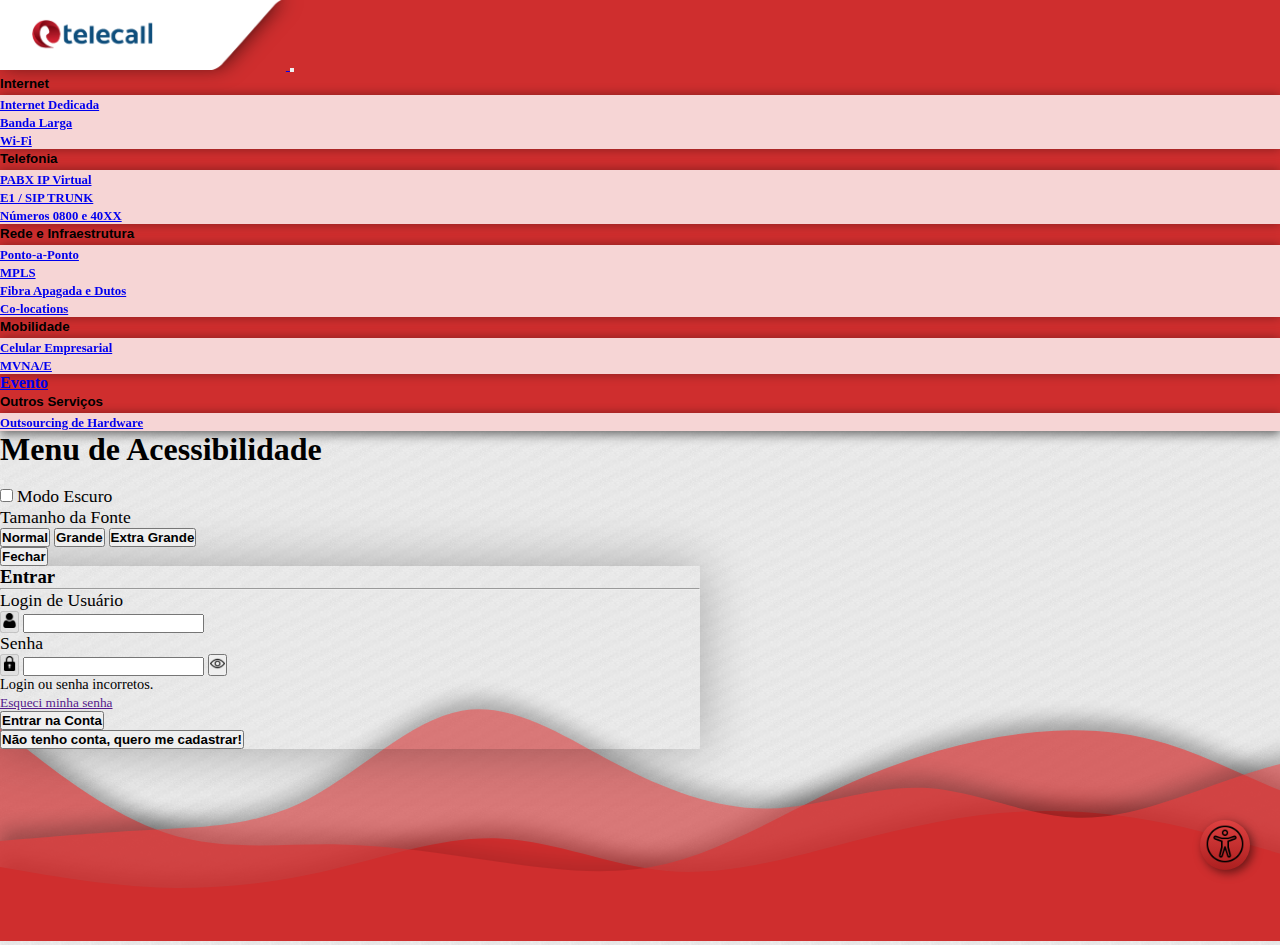
==== commit 9bbaa6d3: "correção de bugs" ====
--- a/login.html
+++ b/login.html
@@ -11,7 +11,7 @@
     <link href="https://cdn.jsdelivr.net/npm/bootstrap@5.3.0-alpha3/dist/css/bootstrap.min.css" rel="stylesheet"
         integrity="sha384-KK94CHFLLe+nY2dmCWGMq91rCGa5gtU4mk92HdvYe+M/SXH301p5ILy+dN9+nJOZ" crossorigin="anonymous">
 
-    <!-- CSS Default -->
+    <!-- CSS Padrão -->
     <link rel="stylesheet" href="default.css">
 
     <!-- CSS Login -->
@@ -131,6 +131,7 @@
     </nav>
 
     <main class="container mt-5 mx-auto">
+
         <!-- Modal de Acessibilidade -->
         <button class="accessibility-menu" data-bs-toggle="modal" data-bs-target="#accessbilityModal">
             <img src="assets/icons/accessibility.png" alt="">
@@ -151,6 +152,13 @@
                                 onclick="ChangeTheme()">
                             <label class="form-check-label" for="theme_switch">Modo
                                 Escuro</label>
+                        </div>
+
+                        <div class="mb-3">
+                            <label class="form-label">Tamanho da Fonte</label> <br>
+                            <button class="btn btn-primary" onclick="ChangeFontSize(1.4)">Normal</button>
+                            <button class="btn btn-primary" onclick="ChangeFontSize(1.6)">Grande</button>
+                            <button class="btn btn-primary" onclick="ChangeFontSize(1.8)">Extra Grande</button>
                         </div>
 
                     </div>
--- a/default.css
+++ b/default.css
@@ -3,6 +3,12 @@
 
     margin: 0;
     padding: 0;
+}
+
+:root {
+    --h-size: 1.4em;
+    --p-size: 1.1em;
+    --feedback-size: 0.9em;
 }
 
 body {
@@ -27,14 +33,13 @@
     margin-bottom: 10px;
 }
 
-button,
 .btn {
     font-weight: bold;
 }
 
 
 .accessibility-menu {
-    background-color: #cf2e2e;
+    background-image: linear-gradient(to bottom, #de4141, #ac1f1f);
     position: fixed;
     border: none;
 
@@ -56,90 +61,22 @@
     width: 80%;
 }
 
-.navbar-nav button,
-.navbar-nav a,
-.navbar-nav .dropdown-item {
-    background-color: transparent;
-    border: none;
-    font-weight: bold;
+h4,
+h5 {
+    font-size: var(--h-size);
 }
 
-.navbar-nav .btn,
-.navbar-nav .dropdown-toggle {
-    background-color: transparent;
-    text-align: left;
-
-    width: 100%;
-    transition: 0.5s;
-
-    border-bottom: 4px solid transparent;
+label,
+.card p,
+p {
+    font-size: var(--p-size);
 }
 
-.navbar-nav .btn:active,
-.navbar-nav .dropdown-toggle:active,
-.navbar-nav .dropdown-toggle:focus {
-    border-bottom: 4px solid #00000060;
-}
-
-.navbar-nav .dropdown-menu {
-    background-color: #ffffffe3;
-    box-shadow: 0 0 10px #00000095;
-
-    animation: dropdown-menu-show 0.3s forwards;
-}
-
-@keyframes dropdown-menu-show {
-    from {
-        opacity: 0;
-        transform: translateY(-10px);
-    }
-
-    to {
-        opacity: 1;
-        transform: translateY(0px);
-    }
-}
-
-.navbar-nav .dropdown-menu .dropdown-item {
-    position: relative;
-    overflow: hidden;
-    color: black;
-
-    font-size: 0.8em;
-    transition: 0.5s;
-}
-
-.navbar-nav .dropdown-menu .dropdown-item:hover {
-    background-color: inherit;
-}
-
-.navbar-nav .dropdown-menu .dropdown-item::after {
-    content: '►';
-    color: #cf2e2e;
-    position: absolute;
-
-    width: 100%;
-    height: 100%;
-    left: -100%;
-
-    transition: 0.3s;
-}
-
-.navbar-nav .dropdown-menu .dropdown-item:hover::after {
-    left: 2px;
+.invalid-feedback {
+    font-size: var(--feedback-size);
 }
 
 
-
-.form-check-input {
-    border: 1px solid black;
-}
-
-.form-check-input:checked {
-    background-color: #0170B9;
-
-    box-shadow: 0 0 5px #0170B9;
-}
 
 nav {
     background-color: #cf2e2e;
@@ -151,9 +88,10 @@
 .logo img {
     height: 70px;
 
-    filter: drop-shadow(5px -3px 10px #000000cf);
+    filter: drop-shadow(5px -3px 10px #00000096);
 }
 
+.navbar-nav a,
 .navbar-nav button,
 .navbar-nav .dropdown-item {
     border: none;
@@ -187,7 +125,7 @@
 @keyframes dropdown-menu-show {
     from {
         opacity: 0;
-        transform: translateY(-10px);
+        transform: translateY(-20px);
     }
 
     to {
@@ -203,7 +141,7 @@
     font-weight: bold;
 
     font-size: 0.8em;
-    transition: 200ms;
+    transition: .2s;
 }
 
 .navbar-nav .dropdown-menu .dropdown-item:hover {
--- a/styles/login.css
+++ b/styles/login.css
@@ -75,5 +75,6 @@
 @keyframes wave-balance {
     to {
         transform: translateX(-100px);
+        transform: translateY(-10px);
     }
 }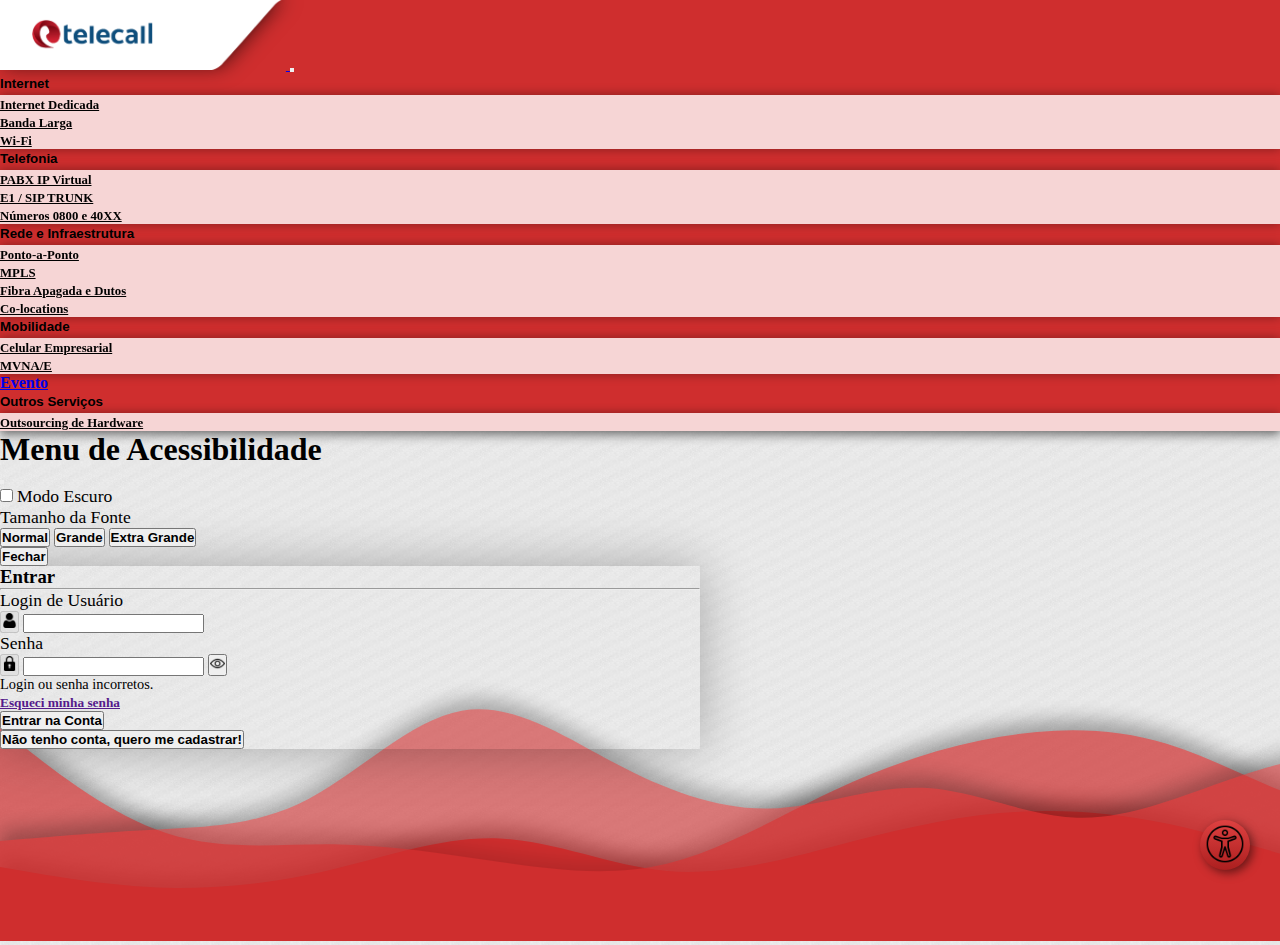
==== commit 61a934bd: "Sistema de armazenamento em localStorage" ====
--- a/login.html
+++ b/login.html
@@ -20,7 +20,6 @@
 </head>
 
 <body>
-
     <nav class="navbar navbar-expand-lg  navbar-dark p-0">
         <div class="container-fluid p-0">
             <a href="https://telecall.com" class="logo">
@@ -121,6 +120,20 @@
                             <ul class="dropdown-menu dropdown-menu-sm-end">
                                 <li><a class="dropdown-item"
                                         href="https://telecall.com/outsourcing-de-hardware/">Outsourcing de Hardware</a>
+                                </li>
+                            </ul>
+                        </div>
+                    </li>
+                    <li class="nav-item" id="profile-dropdown">
+
+                        <div class="dropdown">
+                            <button class="btn btn-sm btn-secondary dropdown-toggle" type="button"
+                                data-bs-toggle="dropdown" aria-expanded="false">
+                                <span id="profile_login"></span>
+                            </button>
+                            <ul class="dropdown-menu dropdown-menu-sm-end px-1">
+                                <li>
+                                    <button class="dropdown-item" onclick="Logoff()">Desconectar</button>
                                 </li>
                             </ul>
                         </div>
@@ -182,7 +195,7 @@
                     </div>
 
                     <!-- Login -->
-                    <form class="needs-validation" novalidate>
+                    <form class="needs-validation" novalidate action="index.html" onsubmit="Login()">
                         <div class="form-group mb-3">
                             <label for="login_entry">Login de Usuário</label>
 
@@ -217,21 +230,21 @@
 
 
                             <div class="mt-3">
-                                <a href="" class="text-danger"><small>Esqueci minha senha</small></a>
+                                <a href="" class="btn btn-sm"><small>Esqueci minha senha</small></a>
                             </div>
                         </div>
 
                         <!-- Botão Entrar -->
                         <div class="form-group mb-3">
-                            <button href="index.html" type="button" onclick="Login()"
-                                class="btn w-100 btn-outline-danger">
+                            <button href="index.html" class="btn w-100 btn-outline-danger">
                                 Entrar na Conta
                             </button>
                         </div>
                     </form>
 
                     <!-- Mostrar aba de cadastro -->
-                    <button type="button" class="show_cad_btn btn w-100" onclick="ShowCad()">Não tenho conta,
+                    <button type="button" class="show_cad_btn btn btn-sm w-100" onclick="ShowCad()">Não
+                        tenho conta,
                         quero me
                         cadastrar!</button>
                 </div>
@@ -250,7 +263,7 @@
                         </div>
 
 
-                        <form class="needs-validation" novalidate>
+                        <form class="needs-validation" novalidate onsubmit="Cadastro()">
 
                             <!-- Nome e Nascimento -->
                             <div class="row mb-3">
@@ -292,7 +305,7 @@
                                 <div class="col-md-4 form-group mb-3">
                                     <label for="cpf">CPF</label>
                                     <input class="form-control" type="text" name="cpf" id="cpf_entry"
-                                        placeholder="Ex. 000.000.000-00" minlength="14" required>
+                                        placeholder="Ex. 000.000.000-00" pattern="^.{14}$" required>
 
                                     <div class="invalid-feedback">CPF inválido</div>
                                 </div>
@@ -347,7 +360,7 @@
                                         required>
 
                                     <div class="invalid-feedback">
-                                        Deve conter exatamente 6 caracteres alfabéticos; <br>
+                                        Deve conter exatamente 6 caracteres alfabéticos <br>
                                     </div>
                                 </div>
                             </div>
@@ -361,8 +374,7 @@
                                     <div class="input-group">
                                         <input class="form-control" type="password" name="new_password"
                                             id="new_password_entry" placeholder="Crie sua senha"
-                                            pattern="^(?=.*[a-z])(?=.*[A-Z])(?=.*\d)[a-zA-Z\d]{8,}$" required
-                                            onkeyup="ConfirmPasswordValidation()">
+                                            pattern="^[a-zA-Z]{8,}$" required onkeyup="ConfirmPasswordValidation()">
 
                                         <button class="btn btn-outline-secondary" type="button"
                                             onclick="ShowPassword(document.getElementById('new_password_entry'))">
@@ -370,11 +382,7 @@
                                         </button>
 
                                         <div class="invalid-feedback">
-                                            A senha deve obedecer os seguinter critérios: <br>
-                                            Pelo menos uma letra; <br>
-                                            Pelo menos uma letra maiúscula; <br>
-                                            Pelo menos um número; <br>
-                                            No mínimo 8 caracteres
+                                            A senha deve conter no mínimo 8 caracteres alfabéticos
                                         </div>
                                     </div>
 
@@ -401,12 +409,13 @@
 
                             <!-- Criar Conta -->
                             <div class="form-group mb-3">
-                                <button type="submit" class="btn w-100 btn-outline-danger">Criar Conta</button>
+                                <button type="submit" class="btn w-100 btn-outline-danger">Criar
+                                    Conta</button>
                             </div>
                         </form>
 
                         <!-- Fechar aba de cadastro -->
-                        <button type="button" class="hide_cad_btn btn w-100" onclick="HideCad()">Já possuo
+                        <button type="button" class="hide_cad_btn btn btn-sm w-100" onclick="HideCad()">Já possuo
                             conta, quero
                             entrar!</button>
 
--- a/default.css
+++ b/default.css
@@ -36,6 +36,13 @@
 .btn {
     font-weight: bold;
 }
+
+.form-control:focus,
+.form-select:focus {
+    border-color: #a02525;
+    box-shadow: 0 0 0 0.2rem #cf2e2e3b;
+}
+
 
 
 .accessibility-menu {
@@ -139,6 +146,7 @@
     overflow: hidden;
     background-color: transparent;
     font-weight: bold;
+    color: black;
 
     font-size: 0.8em;
     transition: .2s;
@@ -147,6 +155,10 @@
 .navbar-nav .dropdown-menu .dropdown-item:hover {
     background-color: #cf2e2e;
     color: white;
+}
+
+#profile-dropdown {
+    display: none;
 }
 
 
--- a/styles/login.css
+++ b/styles/login.css
@@ -1,6 +1,5 @@
 body {
     background-image: url('../assets/login/bg-texture.png');
-    overflow-y: hidden;
 
     background-size: 30px;
 }
